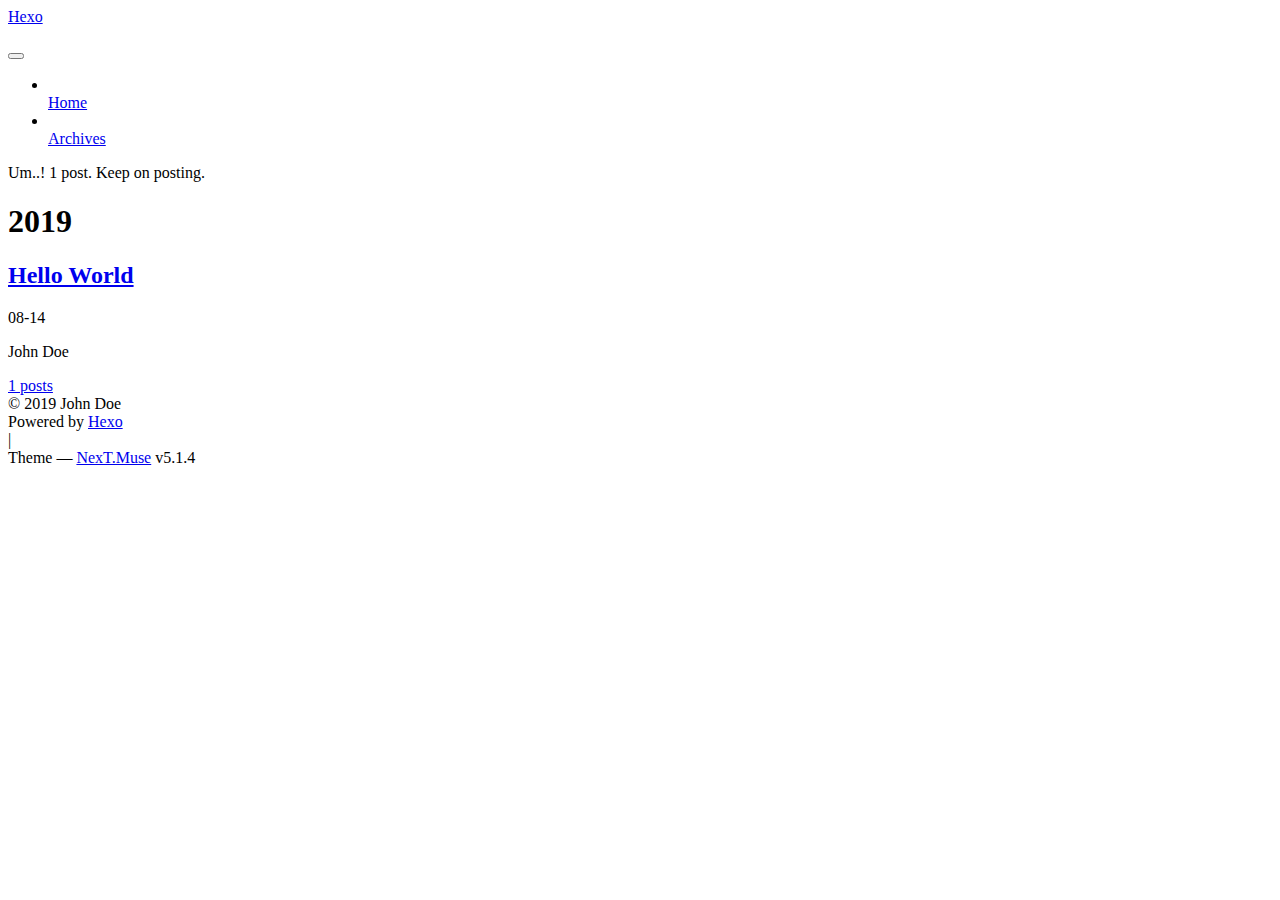
==== archives/index.html @ a37a312d "Site updated: 2019-08-14 14:33:23" ====
<!DOCTYPE html>



  


<html class="theme-next muse use-motion" lang="en">
<head><meta name="generator" content="Hexo 3.9.0">
  <meta charset="UTF-8">
<meta http-equiv="X-UA-Compatible" content="IE=edge">
<meta name="viewport" content="width=device-width, initial-scale=1, maximum-scale=1">
<meta name="theme-color" content="#222">









<meta http-equiv="Cache-Control" content="no-transform">
<meta http-equiv="Cache-Control" content="no-siteapp">
















  
  
  <link href="/bftudou/lib/fancybox/source/jquery.fancybox.css?v=2.1.5" rel="stylesheet" type="text/css">







<link href="/bftudou/lib/font-awesome/css/font-awesome.min.css?v=4.6.2" rel="stylesheet" type="text/css">

<link href="/bftudou/css/main.css?v=5.1.4" rel="stylesheet" type="text/css">


  <link rel="apple-touch-icon" sizes="180x180" href="/bftudou/images/apple-touch-icon-next.png?v=5.1.4">


  <link rel="icon" type="image/png" sizes="32x32" href="/bftudou/images/favicon-32x32-next.png?v=5.1.4">


  <link rel="icon" type="image/png" sizes="16x16" href="/bftudou/images/favicon-16x16-next.png?v=5.1.4">


  <link rel="mask-icon" href="/bftudou/images/logo.svg?v=5.1.4" color="#222">





  <meta name="keywords" content="Hexo, NexT">










<meta property="og:type" content="website">
<meta property="og:title" content="Hexo">
<meta property="og:url" content="https://jackhoop.github.io/bftudou/archives/index.html">
<meta property="og:site_name" content="Hexo">
<meta property="og:locale" content="en">
<meta name="twitter:card" content="summary">
<meta name="twitter:title" content="Hexo">



<script type="text/javascript" id="hexo.configurations">
  var NexT = window.NexT || {};
  var CONFIG = {
    root: '/bftudou/',
    scheme: 'Muse',
    version: '5.1.4',
    sidebar: {"position":"left","display":"post","offset":12,"b2t":false,"scrollpercent":false,"onmobile":false},
    fancybox: true,
    tabs: true,
    motion: {"enable":true,"async":false,"transition":{"post_block":"fadeIn","post_header":"slideDownIn","post_body":"slideDownIn","coll_header":"slideLeftIn","sidebar":"slideUpIn"}},
    duoshuo: {
      userId: '0',
      author: 'Author'
    },
    algolia: {
      applicationID: '',
      apiKey: '',
      indexName: '',
      hits: {"per_page":10},
      labels: {"input_placeholder":"Search for Posts","hits_empty":"We didn't find any results for the search: ${query}","hits_stats":"${hits} results found in ${time} ms"}
    }
  };
</script>



  <link rel="canonical" href="https://jackhoop.github.io/bftudou/archives/">





  <title>Archive | Hexo</title>
  








</head>

<body itemscope itemtype="http://schema.org/WebPage" lang="en">

  
  
    
  

  <div class="container sidebar-position-left page-archive">
    <div class="headband"></div>

    <header id="header" class="header" itemscope itemtype="http://schema.org/WPHeader">
      <div class="header-inner"><div class="site-brand-wrapper">
  <div class="site-meta ">
    

    <div class="custom-logo-site-title">
      <a href="/bftudou/" class="brand" rel="start">
        <span class="logo-line-before"><i></i></span>
        <span class="site-title">Hexo</span>
        <span class="logo-line-after"><i></i></span>
      </a>
    </div>
      
        <p class="site-subtitle"></p>
      
  </div>

  <div class="site-nav-toggle">
    <button>
      <span class="btn-bar"></span>
      <span class="btn-bar"></span>
      <span class="btn-bar"></span>
    </button>
  </div>
</div>

<nav class="site-nav">
  

  
    <ul id="menu" class="menu">
      
        
        <li class="menu-item menu-item-home">
          <a href="/bftudou/" rel="section">
            
              <i class="menu-item-icon fa fa-fw fa-home"></i> <br>
            
            Home
          </a>
        </li>
      
        
        <li class="menu-item menu-item-archives">
          <a href="/bftudou/archives/" rel="section">
            
              <i class="menu-item-icon fa fa-fw fa-archive"></i> <br>
            
            Archives
          </a>
        </li>
      

      
    </ul>
  

  
</nav>



 </div>
    </header>

    <main id="main" class="main">
      <div class="main-inner">
        <div class="content-wrap">
          <div id="content" class="content">
            

  
  
  
  <div class="post-block archive">
    <div id="posts" class="posts-collapse">
      <span class="archive-move-on"></span>

      <span class="archive-page-counter">
        
        
        
          
        
        Um..! 1 post. Keep on posting.
      </span>

      

        
        
        

        
          
          <div class="collection-title">
            <h1 class="archive-year" id="archive-year-2019">2019</h1>
          </div>
        
        

        

  <article class="post post-type-normal" itemscope itemtype="http://schema.org/Article">
    <header class="post-header">

      <h2 class="post-title">
        
            <a class="post-title-link" href="/bftudou/2019/08/14/hello-world/" itemprop="url">
              
                <span itemprop="name">Hello World</span>
              
            </a>
        
      </h2>

      <div class="post-meta">
        <time class="post-time" itemprop="dateCreated" datetime="2019-08-14T11:39:53+08:00" content="2019-08-14">
          08-14
        </time>
      </div>

    </header>
  </article>



      

    </div>
  </div>
  
  
  

  



          </div>
          


          

        </div>
        
          
  
  <div class="sidebar-toggle">
    <div class="sidebar-toggle-line-wrap">
      <span class="sidebar-toggle-line sidebar-toggle-line-first"></span>
      <span class="sidebar-toggle-line sidebar-toggle-line-middle"></span>
      <span class="sidebar-toggle-line sidebar-toggle-line-last"></span>
    </div>
  </div>

  <aside id="sidebar" class="sidebar">
    
    <div class="sidebar-inner">

      

      

      <section class="site-overview-wrap sidebar-panel sidebar-panel-active">
        <div class="site-overview">
          <div class="site-author motion-element" itemprop="author" itemscope itemtype="http://schema.org/Person">
            
              <p class="site-author-name" itemprop="name">John Doe</p>
              <p class="site-description motion-element" itemprop="description"></p>
          </div>

          <nav class="site-state motion-element">

            
              <div class="site-state-item site-state-posts">
              
                <a href="/bftudou/archives/">
              
                  <span class="site-state-item-count">1</span>
                  <span class="site-state-item-name">posts</span>
                </a>
              </div>
            

            

            

          </nav>

          

          

          
          

          
          

          

        </div>
      </section>

      

      

    </div>
  </aside>


        
      </div>
    </main>

    <footer id="footer" class="footer">
      <div class="footer-inner">
        <div class="copyright">&copy; <span itemprop="copyrightYear">2019</span>
  <span class="with-love">
    <i class="fa fa-user"></i>
  </span>
  <span class="author" itemprop="copyrightHolder">John Doe</span>

  
</div>


  <div class="powered-by">Powered by <a class="theme-link" target="_blank" href="https://hexo.io">Hexo</a></div>



  <span class="post-meta-divider">|</span>



  <div class="theme-info">Theme &mdash; <a class="theme-link" target="_blank" href="https://github.com/iissnan/hexo-theme-next">NexT.Muse</a> v5.1.4</div>




        







        
      </div>
    </footer>

    
      <div class="back-to-top">
        <i class="fa fa-arrow-up"></i>
        
      </div>
    

    

  </div>

  

<script type="text/javascript">
  if (Object.prototype.toString.call(window.Promise) !== '[object Function]') {
    window.Promise = null;
  }
</script>









  












  
  
    <script type="text/javascript" src="/bftudou/lib/jquery/index.js?v=2.1.3"></script>
  

  
  
    <script type="text/javascript" src="/bftudou/lib/fastclick/lib/fastclick.min.js?v=1.0.6"></script>
  

  
  
    <script type="text/javascript" src="/bftudou/lib/jquery_lazyload/jquery.lazyload.js?v=1.9.7"></script>
  

  
  
    <script type="text/javascript" src="/bftudou/lib/velocity/velocity.min.js?v=1.2.1"></script>
  

  
  
    <script type="text/javascript" src="/bftudou/lib/velocity/velocity.ui.min.js?v=1.2.1"></script>
  

  
  
    <script type="text/javascript" src="/bftudou/lib/fancybox/source/jquery.fancybox.pack.js?v=2.1.5"></script>
  


  


  <script type="text/javascript" src="/bftudou/js/src/utils.js?v=5.1.4"></script>

  <script type="text/javascript" src="/bftudou/js/src/motion.js?v=5.1.4"></script>



  
  

  

  


  <script type="text/javascript" src="/bftudou/js/src/bootstrap.js?v=5.1.4"></script>



  


  




	





  





  












  





  

  

  

  
  

  

  

  

</body>
</html>
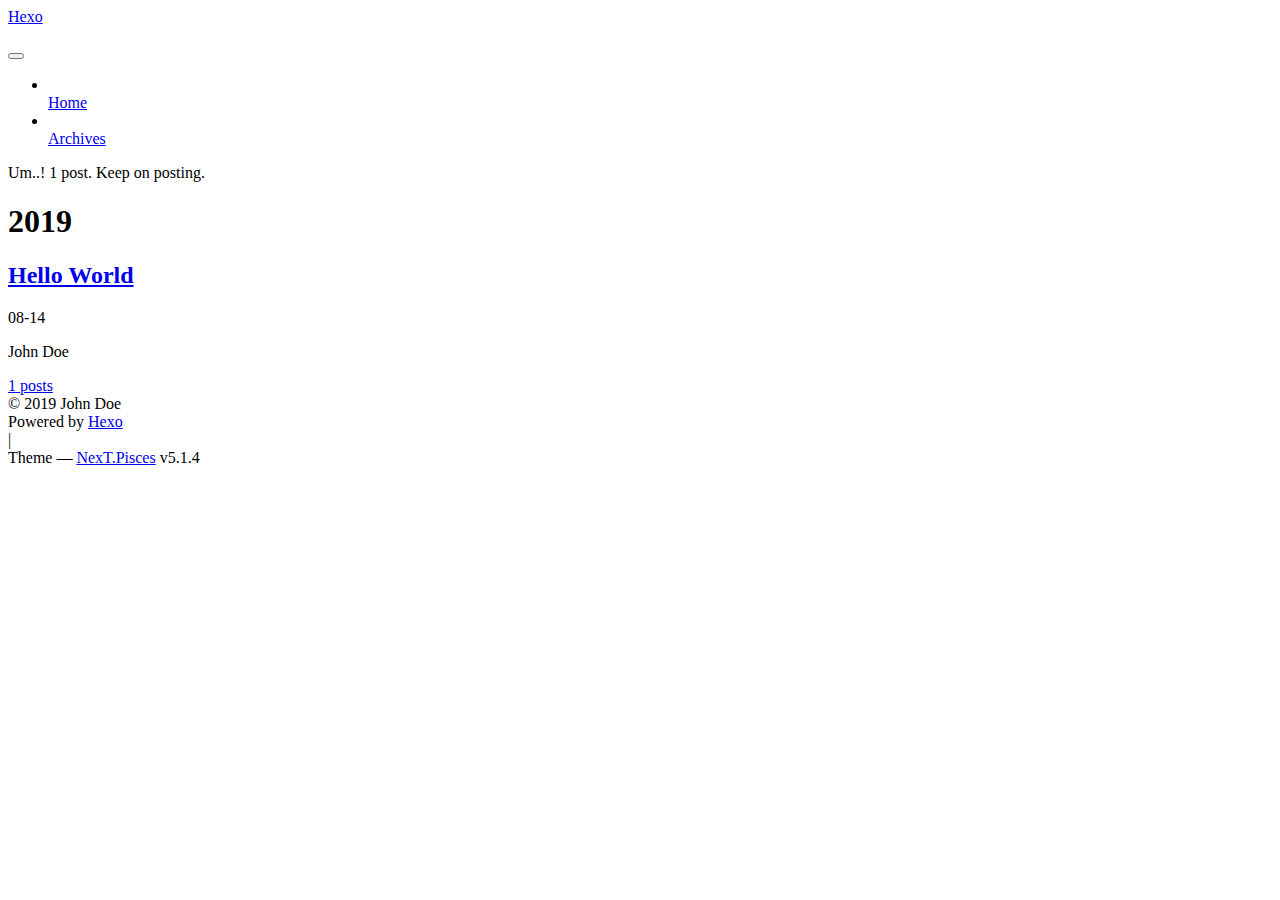
==== commit 7cd02eb0: "Site updated: 2019-08-14 14:37:25" ====
--- a/archives/index.html
+++ b/archives/index.html
@@ -5,7 +5,7 @@
   
 
 
-<html class="theme-next muse use-motion" lang="en">
+<html class="theme-next pisces use-motion" lang="en">
 <head><meta name="generator" content="Hexo 3.9.0">
   <meta charset="UTF-8">
 <meta http-equiv="X-UA-Compatible" content="IE=edge">
@@ -93,7 +93,7 @@
   var NexT = window.NexT || {};
   var CONFIG = {
     root: '/bftudou/',
-    scheme: 'Muse',
+    scheme: 'Pisces',
     version: '5.1.4',
     sidebar: {"position":"left","display":"post","offset":12,"b2t":false,"scrollpercent":false,"onmobile":false},
     fancybox: true,
@@ -382,7 +382,7 @@
 
 
 
-  <div class="theme-info">Theme &mdash; <a class="theme-link" target="_blank" href="https://github.com/iissnan/hexo-theme-next">NexT.Muse</a> v5.1.4</div>
+  <div class="theme-info">Theme &mdash; <a class="theme-link" target="_blank" href="https://github.com/iissnan/hexo-theme-next">NexT.Pisces</a> v5.1.4</div>
 
 
 
@@ -482,6 +482,13 @@
   
   
 
+
+  <script type="text/javascript" src="/bftudou/js/src/affix.js?v=5.1.4"></script>
+
+  <script type="text/javascript" src="/bftudou/js/src/schemes/pisces.js?v=5.1.4"></script>
+
+
+
   
 
   
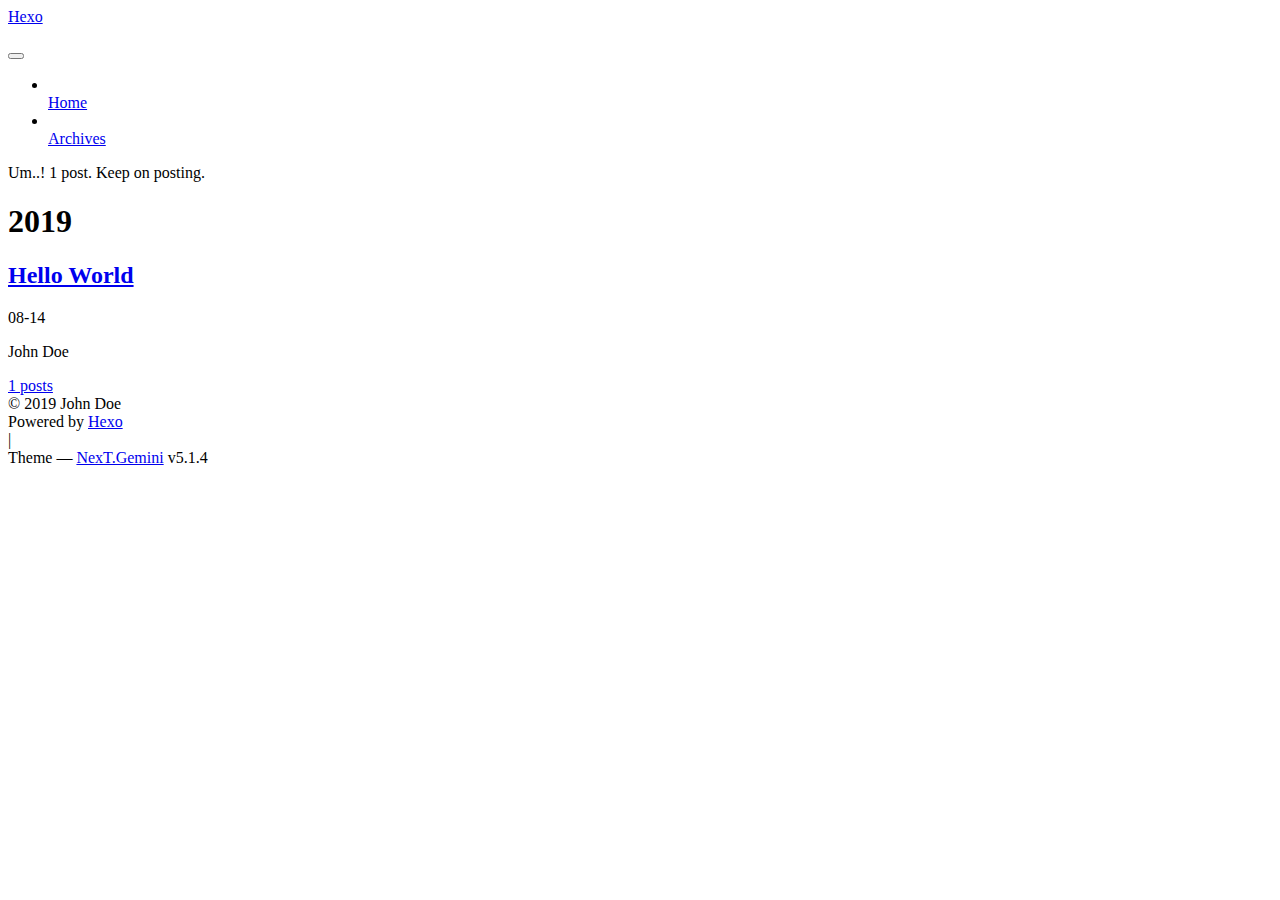
==== commit 8c2d2d56: "Site updated: 2019-08-14 14:40:35" ====
--- a/archives/index.html
+++ b/archives/index.html
@@ -5,7 +5,7 @@
   
 
 
-<html class="theme-next pisces use-motion" lang="en">
+<html class="theme-next gemini use-motion" lang="en">
 <head><meta name="generator" content="Hexo 3.9.0">
   <meta charset="UTF-8">
 <meta http-equiv="X-UA-Compatible" content="IE=edge">
@@ -93,7 +93,7 @@
   var NexT = window.NexT || {};
   var CONFIG = {
     root: '/bftudou/',
-    scheme: 'Pisces',
+    scheme: 'Gemini',
     version: '5.1.4',
     sidebar: {"position":"left","display":"post","offset":12,"b2t":false,"scrollpercent":false,"onmobile":false},
     fancybox: true,
@@ -382,7 +382,7 @@
 
 
 
-  <div class="theme-info">Theme &mdash; <a class="theme-link" target="_blank" href="https://github.com/iissnan/hexo-theme-next">NexT.Pisces</a> v5.1.4</div>
+  <div class="theme-info">Theme &mdash; <a class="theme-link" target="_blank" href="https://github.com/iissnan/hexo-theme-next">NexT.Gemini</a> v5.1.4</div>
 
 
 
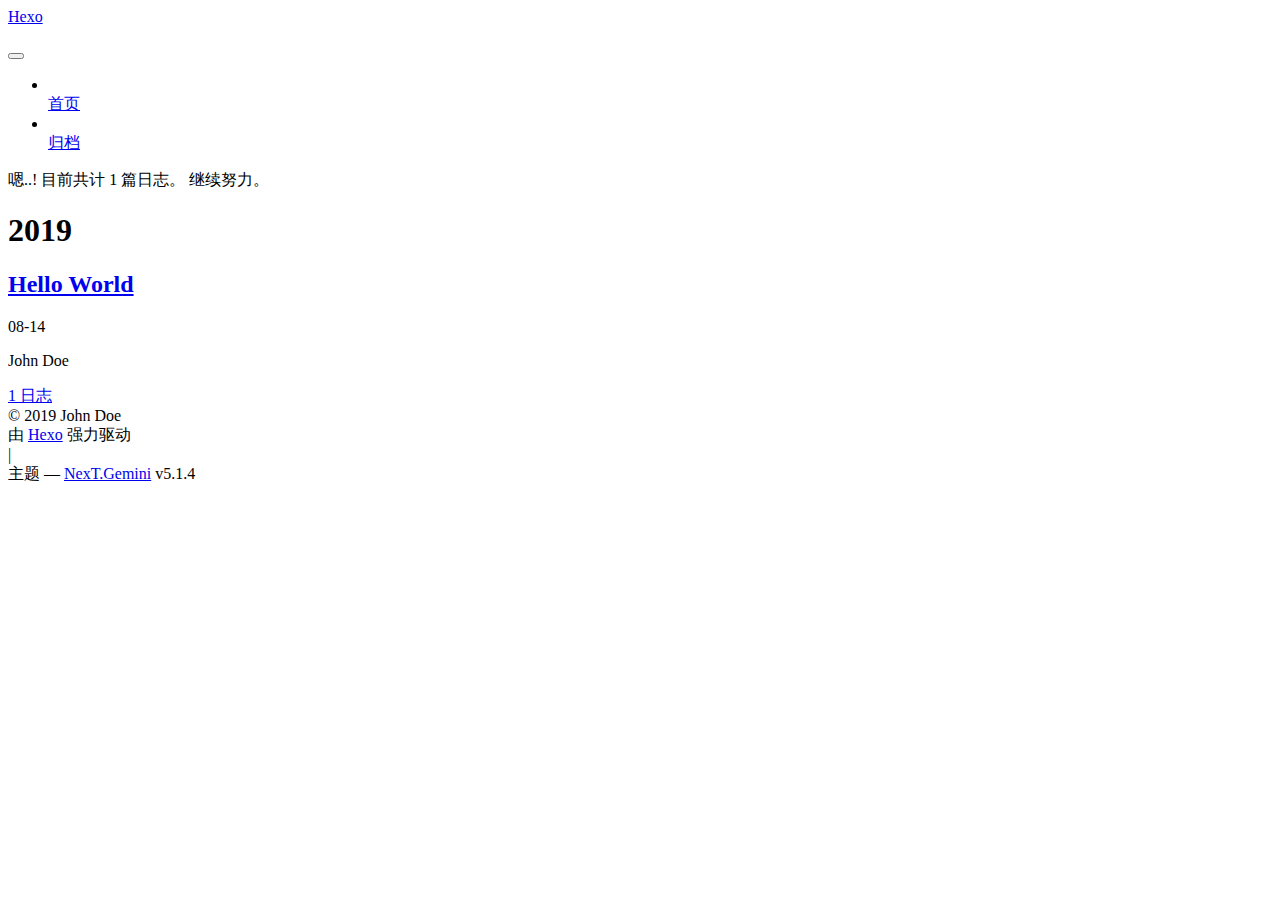
==== commit 65f645d6: "Site updated: 2019-08-14 14:52:53" ====
--- a/archives/index.html
+++ b/archives/index.html
@@ -5,7 +5,7 @@
   
 
 
-<html class="theme-next gemini use-motion" lang="en">
+<html class="theme-next gemini use-motion" lang="zh-Hans">
 <head><meta name="generator" content="Hexo 3.9.0">
   <meta charset="UTF-8">
 <meta http-equiv="X-UA-Compatible" content="IE=edge">
@@ -83,7 +83,7 @@
 <meta property="og:title" content="Hexo">
 <meta property="og:url" content="https://jackhoop.github.io/bftudou/archives/index.html">
 <meta property="og:site_name" content="Hexo">
-<meta property="og:locale" content="en">
+<meta property="og:locale" content="zh-Hans">
 <meta name="twitter:card" content="summary">
 <meta name="twitter:title" content="Hexo">
 
@@ -101,7 +101,7 @@
     motion: {"enable":true,"async":false,"transition":{"post_block":"fadeIn","post_header":"slideDownIn","post_body":"slideDownIn","coll_header":"slideLeftIn","sidebar":"slideUpIn"}},
     duoshuo: {
       userId: '0',
-      author: 'Author'
+      author: '博主'
     },
     algolia: {
       applicationID: '',
@@ -121,7 +121,7 @@
 
 
 
-  <title>Archive | Hexo</title>
+  <title>归档 | Hexo</title>
   
 
 
@@ -133,7 +133,7 @@
 
 </head>
 
-<body itemscope itemtype="http://schema.org/WebPage" lang="en">
+<body itemscope itemtype="http://schema.org/WebPage" lang="zh-Hans">
 
   
   
@@ -181,7 +181,7 @@
             
               <i class="menu-item-icon fa fa-fw fa-home"></i> <br>
             
-            Home
+            首页
           </a>
         </li>
       
@@ -191,7 +191,7 @@
             
               <i class="menu-item-icon fa fa-fw fa-archive"></i> <br>
             
-            Archives
+            归档
           </a>
         </li>
       
@@ -227,7 +227,7 @@
         
           
         
-        Um..! 1 post. Keep on posting.
+        嗯..! 目前共计 1 篇日志。 继续努力。
       </span>
 
       
@@ -324,7 +324,7 @@
                 <a href="/bftudou/archives/">
               
                   <span class="site-state-item-count">1</span>
-                  <span class="site-state-item-name">posts</span>
+                  <span class="site-state-item-name">日志</span>
                 </a>
               </div>
             
@@ -374,7 +374,7 @@
 </div>
 
 
-  <div class="powered-by">Powered by <a class="theme-link" target="_blank" href="https://hexo.io">Hexo</a></div>
+  <div class="powered-by">由 <a class="theme-link" target="_blank" href="https://hexo.io">Hexo</a> 强力驱动</div>
 
 
 
@@ -382,7 +382,7 @@
 
 
 
-  <div class="theme-info">Theme &mdash; <a class="theme-link" target="_blank" href="https://github.com/iissnan/hexo-theme-next">NexT.Gemini</a> v5.1.4</div>
+  <div class="theme-info">主题 &mdash; <a class="theme-link" target="_blank" href="https://github.com/iissnan/hexo-theme-next">NexT.Gemini</a> v5.1.4</div>
 
 
 
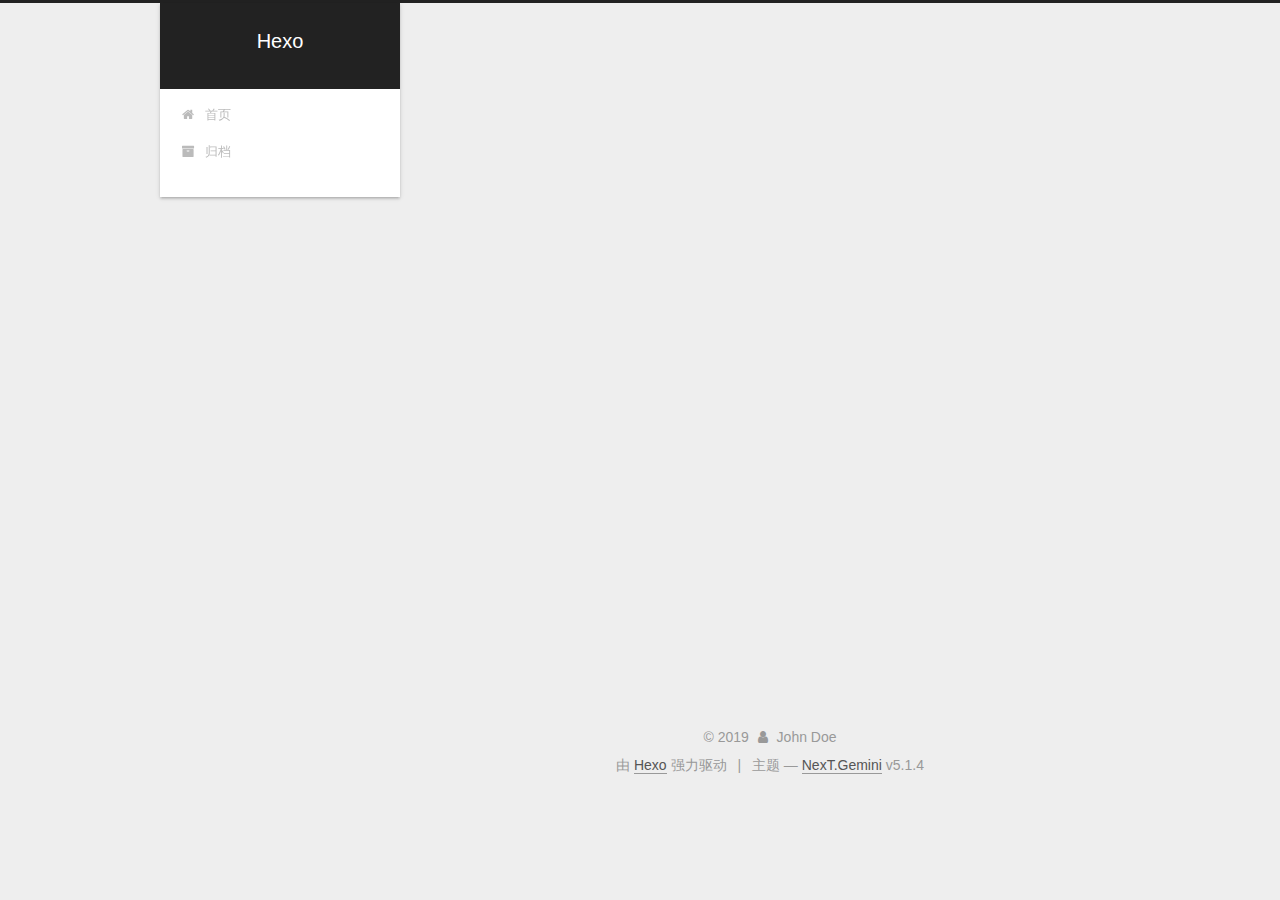
==== commit 262588ee: "Site updated: 2019-08-14 15:14:13" ====
--- a/archives/index.html
+++ b/archives/index.html
@@ -40,29 +40,29 @@
 
   
   
-  <link href="/bftudou/lib/fancybox/source/jquery.fancybox.css?v=2.1.5" rel="stylesheet" type="text/css">
-
-
-
-
-
-
-
-<link href="/bftudou/lib/font-awesome/css/font-awesome.min.css?v=4.6.2" rel="stylesheet" type="text/css">
-
-<link href="/bftudou/css/main.css?v=5.1.4" rel="stylesheet" type="text/css">
-
-
-  <link rel="apple-touch-icon" sizes="180x180" href="/bftudou/images/apple-touch-icon-next.png?v=5.1.4">
-
-
-  <link rel="icon" type="image/png" sizes="32x32" href="/bftudou/images/favicon-32x32-next.png?v=5.1.4">
-
-
-  <link rel="icon" type="image/png" sizes="16x16" href="/bftudou/images/favicon-16x16-next.png?v=5.1.4">
-
-
-  <link rel="mask-icon" href="/bftudou/images/logo.svg?v=5.1.4" color="#222">
+  <link href="/lib/fancybox/source/jquery.fancybox.css?v=2.1.5" rel="stylesheet" type="text/css">
+
+
+
+
+
+
+
+<link href="/lib/font-awesome/css/font-awesome.min.css?v=4.6.2" rel="stylesheet" type="text/css">
+
+<link href="/css/main.css?v=5.1.4" rel="stylesheet" type="text/css">
+
+
+  <link rel="apple-touch-icon" sizes="180x180" href="/images/apple-touch-icon-next.png?v=5.1.4">
+
+
+  <link rel="icon" type="image/png" sizes="32x32" href="/images/favicon-32x32-next.png?v=5.1.4">
+
+
+  <link rel="icon" type="image/png" sizes="16x16" href="/images/favicon-16x16-next.png?v=5.1.4">
+
+
+  <link rel="mask-icon" href="/images/logo.svg?v=5.1.4" color="#222">
 
 
 
@@ -81,7 +81,7 @@
 
 <meta property="og:type" content="website">
 <meta property="og:title" content="Hexo">
-<meta property="og:url" content="https://jackhoop.github.io/bftudou/archives/index.html">
+<meta property="og:url" content="http://www.bftudou.com/archives/index.html">
 <meta property="og:site_name" content="Hexo">
 <meta property="og:locale" content="zh-Hans">
 <meta name="twitter:card" content="summary">
@@ -92,7 +92,7 @@
 <script type="text/javascript" id="hexo.configurations">
   var NexT = window.NexT || {};
   var CONFIG = {
-    root: '/bftudou/',
+    root: '/',
     scheme: 'Gemini',
     version: '5.1.4',
     sidebar: {"position":"left","display":"post","offset":12,"b2t":false,"scrollpercent":false,"onmobile":false},
@@ -115,7 +115,7 @@
 
 
 
-  <link rel="canonical" href="https://jackhoop.github.io/bftudou/archives/">
+  <link rel="canonical" href="http://www.bftudou.com/archives/">
 
 
 
@@ -149,7 +149,7 @@
     
 
     <div class="custom-logo-site-title">
-      <a href="/bftudou/" class="brand" rel="start">
+      <a href="/" class="brand" rel="start">
         <span class="logo-line-before"><i></i></span>
         <span class="site-title">Hexo</span>
         <span class="logo-line-after"><i></i></span>
@@ -177,7 +177,7 @@
       
         
         <li class="menu-item menu-item-home">
-          <a href="/bftudou/" rel="section">
+          <a href="/" rel="section">
             
               <i class="menu-item-icon fa fa-fw fa-home"></i> <br>
             
@@ -187,7 +187,7 @@
       
         
         <li class="menu-item menu-item-archives">
-          <a href="/bftudou/archives/" rel="section">
+          <a href="/archives/" rel="section">
             
               <i class="menu-item-icon fa fa-fw fa-archive"></i> <br>
             
@@ -251,7 +251,7 @@
 
       <h2 class="post-title">
         
-            <a class="post-title-link" href="/bftudou/2019/08/14/hello-world/" itemprop="url">
+            <a class="post-title-link" href="/2019/08/14/hello-world/" itemprop="url">
               
                 <span itemprop="name">Hello World</span>
               
@@ -321,7 +321,7 @@
             
               <div class="site-state-item site-state-posts">
               
-                <a href="/bftudou/archives/">
+                <a href="/archives/">
               
                   <span class="site-state-item-count">1</span>
                   <span class="site-state-item-name">日志</span>
@@ -441,60 +441,60 @@
 
   
   
-    <script type="text/javascript" src="/bftudou/lib/jquery/index.js?v=2.1.3"></script>
-  
-
-  
-  
-    <script type="text/javascript" src="/bftudou/lib/fastclick/lib/fastclick.min.js?v=1.0.6"></script>
-  
-
-  
-  
-    <script type="text/javascript" src="/bftudou/lib/jquery_lazyload/jquery.lazyload.js?v=1.9.7"></script>
-  
-
-  
-  
-    <script type="text/javascript" src="/bftudou/lib/velocity/velocity.min.js?v=1.2.1"></script>
-  
-
-  
-  
-    <script type="text/javascript" src="/bftudou/lib/velocity/velocity.ui.min.js?v=1.2.1"></script>
-  
-
-  
-  
-    <script type="text/javascript" src="/bftudou/lib/fancybox/source/jquery.fancybox.pack.js?v=2.1.5"></script>
-  
-
-
-  
-
-
-  <script type="text/javascript" src="/bftudou/js/src/utils.js?v=5.1.4"></script>
-
-  <script type="text/javascript" src="/bftudou/js/src/motion.js?v=5.1.4"></script>
-
-
-
-  
-  
-
-
-  <script type="text/javascript" src="/bftudou/js/src/affix.js?v=5.1.4"></script>
-
-  <script type="text/javascript" src="/bftudou/js/src/schemes/pisces.js?v=5.1.4"></script>
-
-
-
-  
-
-  
-
-
-  <script type="text/javascript" src="/bftudou/js/src/bootstrap.js?v=5.1.4"></script>
+    <script type="text/javascript" src="/lib/jquery/index.js?v=2.1.3"></script>
+  
+
+  
+  
+    <script type="text/javascript" src="/lib/fastclick/lib/fastclick.min.js?v=1.0.6"></script>
+  
+
+  
+  
+    <script type="text/javascript" src="/lib/jquery_lazyload/jquery.lazyload.js?v=1.9.7"></script>
+  
+
+  
+  
+    <script type="text/javascript" src="/lib/velocity/velocity.min.js?v=1.2.1"></script>
+  
+
+  
+  
+    <script type="text/javascript" src="/lib/velocity/velocity.ui.min.js?v=1.2.1"></script>
+  
+
+  
+  
+    <script type="text/javascript" src="/lib/fancybox/source/jquery.fancybox.pack.js?v=2.1.5"></script>
+  
+
+
+  
+
+
+  <script type="text/javascript" src="/js/src/utils.js?v=5.1.4"></script>
+
+  <script type="text/javascript" src="/js/src/motion.js?v=5.1.4"></script>
+
+
+
+  
+  
+
+
+  <script type="text/javascript" src="/js/src/affix.js?v=5.1.4"></script>
+
+  <script type="text/javascript" src="/js/src/schemes/pisces.js?v=5.1.4"></script>
+
+
+
+  
+
+  
+
+
+  <script type="text/javascript" src="/js/src/bootstrap.js?v=5.1.4"></script>
 
 
 
--- a/css/main.css
+++ b/css/main.css
@@ -0,0 +1,3123 @@
+/* normalize.css v3.0.2 | MIT License | git.io/normalize */
+html {
+  font-family: sans-serif; /* 1 */
+  -ms-text-size-adjust: 100%; /* 2 */
+  -webkit-text-size-adjust: 100%; /* 2 */
+}
+body {
+  margin: 0;
+}
+article,
+aside,
+details,
+figcaption,
+figure,
+footer,
+header,
+hgroup,
+main,
+menu,
+nav,
+section,
+summary {
+  display: block;
+}
+audio,
+canvas,
+progress,
+video {
+  display: inline-block; /* 1 */
+  vertical-align: baseline; /* 2 */
+}
+audio:not([controls]) {
+  display: none;
+  height: 0;
+}
+[hidden],
+template {
+  display: none;
+}
+a {
+  background-color: transparent;
+}
+a:active,
+a:hover {
+  outline: 0;
+}
+abbr[title] {
+  border-bottom: 1px dotted;
+}
+b,
+strong {
+  font-weight: bold;
+}
+dfn {
+  font-style: italic;
+}
+h1 {
+  font-size: 2em;
+  margin: 0.67em 0;
+}
+mark {
+  background: #ff0;
+  color: #000;
+}
+small {
+  font-size: 80%;
+}
+sub,
+sup {
+  font-size: 75%;
+  line-height: 0;
+  position: relative;
+  vertical-align: baseline;
+}
+sup {
+  top: -0.5em;
+}
+sub {
+  bottom: -0.25em;
+}
+img {
+  border: 0;
+}
+svg:not(:root) {
+  overflow: hidden;
+}
+figure {
+  margin: 1em 40px;
+}
+hr {
+  -moz-box-sizing: content-box;
+  box-sizing: content-box;
+  height: 0;
+}
+pre {
+  overflow: auto;
+}
+code,
+kbd,
+pre,
+samp {
+  font-family: monospace, monospace;
+  font-size: 1em;
+}
+button,
+input,
+optgroup,
+select,
+textarea {
+  color: inherit; /* 1 */
+  font: inherit; /* 2 */
+  margin: 0; /* 3 */
+}
+button {
+  overflow: visible;
+}
+button,
+select {
+  text-transform: none;
+}
+button,
+html input[type="button"],
+input[type="reset"],
+input[type="submit"] {
+  -webkit-appearance: button; /* 2 */
+  cursor: pointer; /* 3 */
+}
+button[disabled],
+html input[disabled] {
+  cursor: default;
+}
+button::-moz-focus-inner,
+input::-moz-focus-inner {
+  border: 0;
+  padding: 0;
+}
+input {
+  line-height: normal;
+}
+input[type="checkbox"],
+input[type="radio"] {
+  box-sizing: border-box; /* 1 */
+  padding: 0; /* 2 */
+}
+input[type="number"]::-webkit-inner-spin-button,
+input[type="number"]::-webkit-outer-spin-button {
+  height: auto;
+}
+input[type="search"] {
+  -webkit-appearance: textfield; /* 1 */
+  -moz-box-sizing: content-box;
+  -webkit-box-sizing: content-box; /* 2 */
+  box-sizing: content-box;
+}
+input[type="search"]::-webkit-search-cancel-button,
+input[type="search"]::-webkit-search-decoration {
+  -webkit-appearance: none;
+}
+fieldset {
+  border: 1px solid #c0c0c0;
+  margin: 0 2px;
+  padding: 0.35em 0.625em 0.75em;
+}
+legend {
+  border: 0; /* 1 */
+  padding: 0; /* 2 */
+}
+textarea {
+  overflow: auto;
+}
+optgroup {
+  font-weight: bold;
+}
+table {
+  border-collapse: collapse;
+  border-spacing: 0;
+}
+td,
+th {
+  padding: 0;
+}
+::selection {
+  background: #262a30;
+  color: #fff;
+}
+body {
+  position: relative;
+  font-family: 'Lato', "PingFang SC", "Microsoft YaHei", sans-serif;
+  font-size: 14px;
+  line-height: 2;
+  color: #555;
+  background: #eee;
+}
+@media (max-width: 767px) {
+  body {
+    padding-right: 0 !important;
+  }
+}
+@media (min-width: 768px) and (max-width: 991px) {
+  body {
+    padding-right: 0 !important;
+  }
+}
+@media (min-width: 1600px) {
+  body {
+    font-size: 16px;
+  }
+}
+h1,
+h2,
+h3,
+h4,
+h5,
+h6 {
+  margin: 0;
+  padding: 0;
+  font-weight: bold;
+  line-height: 1.5;
+  font-family: 'Lato', "PingFang SC", "Microsoft YaHei", sans-serif;
+}
+h2,
+h3,
+h4,
+h5,
+h6 {
+  margin: 20px 0 15px;
+}
+h1 {
+  font-size: 22px;
+}
+@media (max-width: 767px) {
+  h1 {
+    font-size: 18px;
+  }
+}
+h2 {
+  font-size: 20px;
+}
+@media (max-width: 767px) {
+  h2 {
+    font-size: 16px;
+  }
+}
+h3 {
+  font-size: 18px;
+}
+@media (max-width: 767px) {
+  h3 {
+    font-size: 14px;
+  }
+}
+h4 {
+  font-size: 16px;
+}
+@media (max-width: 767px) {
+  h4 {
+    font-size: 12px;
+  }
+}
+h5 {
+  font-size: 14px;
+}
+@media (max-width: 767px) {
+  h5 {
+    font-size: 10px;
+  }
+}
+h6 {
+  font-size: 12px;
+}
+@media (max-width: 767px) {
+  h6 {
+    font-size: 8px;
+  }
+}
+p {
+  margin: 0 0 20px 0;
+}
+a {
+  color: #555;
+  text-decoration: none;
+  outline: none;
+  border-bottom: 1px solid #999;
+  word-wrap: break-word;
+}
+a:hover {
+  color: #222;
+  border-bottom-color: #222;
+}
+blockquote {
+  margin: 0;
+  padding: 0;
+}
+img {
+  display: block;
+  margin: auto;
+  max-width: 100%;
+  height: auto;
+}
+hr {
+  margin: 40px 0;
+  height: 3px;
+  border: none;
+  background-color: #ddd;
+  background-image: repeating-linear-gradient(-45deg, #fff, #fff 4px, transparent 4px, transparent 8px);
+}
+blockquote {
+  padding: 0 15px;
+  color: #666;
+  border-left: 4px solid #ddd;
+}
+blockquote cite::before {
+  content: "-";
+  padding: 0 5px;
+}
+dt {
+  font-weight: 700;
+}
+dd {
+  margin: 0;
+  padding: 0;
+}
+kbd {
+  border: 1px solid #ccc;
+  border-radius: 0.2em;
+  box-shadow: 0.1em 0.1em 0.2em rgba(0,0,0,0.1);
+  background-color: #f9f9f9;
+  font-family: inherit;
+  background-image: -webkit-linear-gradient(top, #eee, #fff, #eee);
+  padding: 0.1em 0.3em;
+  white-space: nowrap;
+}
+.text-left {
+  text-align: left;
+}
+.text-center {
+  text-align: center;
+}
+.text-right {
+  text-align: right;
+}
+.text-justify {
+  text-align: justify;
+}
+.text-nowrap {
+  white-space: nowrap;
+}
+.text-lowercase {
+  text-transform: lowercase;
+}
+.text-uppercase {
+  text-transform: uppercase;
+}
+.text-capitalize {
+  text-transform: capitalize;
+}
+.center-block {
+  display: block;
+  margin-left: auto;
+  margin-right: auto;
+}
+.clearfix:before,
+.clearfix:after {
+  content: " ";
+  display: table;
+}
+.clearfix:after {
+  clear: both;
+}
+.pullquote {
+  width: 45%;
+}
+.pullquote.left {
+  float: left;
+  margin-left: 5px;
+  margin-right: 10px;
+}
+.pullquote.right {
+  float: right;
+  margin-left: 10px;
+  margin-right: 5px;
+}
+.affix.affix.affix {
+  position: fixed;
+}
+.translation {
+  margin-top: -20px;
+  font-size: 14px;
+  color: #999;
+}
+.scrollbar-measure {
+  width: 100px;
+  height: 100px;
+  overflow: scroll;
+  position: absolute;
+  top: -9999px;
+}
+.use-motion .motion-element {
+  opacity: 0;
+}
+table {
+  margin: 20px 0;
+  width: 100%;
+  border-collapse: collapse;
+  border-spacing: 0;
+  border: 1px solid #ddd;
+  font-size: 14px;
+  table-layout: fixed;
+  word-wrap: break-all;
+}
+table>tbody>tr:nth-of-type(odd) {
+  background-color: #f9f9f9;
+}
+table>tbody>tr:hover {
+  background-color: #f5f5f5;
+}
+caption,
+th,
+td {
+  padding: 8px;
+  text-align: left;
+  vertical-align: middle;
+  font-weight: normal;
+}
+th,
+td {
+  border-bottom: 3px solid #ddd;
+  border-right: 1px solid #eee;
+}
+th {
+  padding-bottom: 10px;
+  font-weight: 700;
+}
+td {
+  border-bottom-width: 1px;
+}
+html,
+body {
+  height: 100%;
+}
+.container {
+  position: relative;
+  min-height: 100%;
+}
+.header-inner {
+  margin: 0 auto;
+  padding: 100px 0 70px;
+  width: calc(100% - 252px);
+}
+@media (min-width: 1600px) {
+  .container .header-inner {
+    width: 900px;
+  }
+}
+.main {
+  padding-bottom: 150px;
+}
+.main-inner {
+  margin: 0 auto;
+  width: calc(100% - 252px);
+}
+@media (min-width: 1600px) {
+  .container .main-inner {
+    width: 900px;
+  }
+}
+.footer {
+  position: absolute;
+  left: 0;
+  bottom: 0;
+  width: 100%;
+  min-height: 50px;
+}
+.footer-inner {
+  box-sizing: border-box;
+  margin: 20px auto;
+  width: calc(100% - 252px);
+}
+@media (min-width: 1600px) {
+  .container .footer-inner {
+    width: 900px;
+  }
+}
+pre,
+.highlight {
+  overflow: auto;
+  margin: 20px 0;
+  padding: 0;
+  font-size: 13px;
+  color: #4d4d4c;
+  background: #f7f7f7;
+  line-height: 1.6;
+}
+pre,
+code {
+  font-family: consolas, Menlo, "PingFang SC", "Microsoft YaHei", monospace;
+}
+code {
+  padding: 2px 4px;
+  word-wrap: break-word;
+  color: #555;
+  background: #eee;
+  border-radius: 3px;
+  font-size: 13px;
+}
+pre {
+  padding: 10px;
+}
+pre code {
+  padding: 0;
+  color: #4d4d4c;
+  background: none;
+  text-shadow: none;
+}
+.highlight {
+  border-radius: 1px;
+}
+.highlight pre {
+  border: none;
+  margin: 0;
+  padding: 10px 0;
+}
+.highlight table {
+  margin: 0;
+  width: auto;
+  border: none;
+}
+.highlight td {
+  border: none;
+  padding: 0;
+}
+.highlight figcaption {
+  font-size: 1em;
+  color: #4d4d4c;
+  line-height: 1em;
+  margin-bottom: 1em;
+}
+.highlight figcaption:before,
+.highlight figcaption:after {
+  content: " ";
+  display: table;
+}
+.highlight figcaption:after {
+  clear: both;
+}
+.highlight figcaption a {
+  float: right;
+  color: #4d4d4c;
+}
+.highlight figcaption a:hover {
+  border-bottom-color: #4d4d4c;
+}
+.highlight .gutter pre {
+  padding-left: 10px;
+  padding-right: 10px;
+  color: #869194;
+  text-align: right;
+  background-color: #eff2f3;
+}
+.highlight .code pre {
+  width: 100%;
+  padding-left: 10px;
+  padding-right: 10px;
+  background-color: #f7f7f7;
+}
+.highlight .line {
+  height: 20px;
+}
+.gutter {
+  -webkit-user-select: none;
+  -moz-user-select: none;
+  -ms-user-select: none;
+  user-select: none;
+}
+.gist table {
+  width: auto;
+}
+.gist table td {
+  border: none;
+}
+pre .deletion {
+  background: #fdd;
+}
+pre .addition {
+  background: #dfd;
+}
+pre .meta {
+  color: #8959a8;
+}
+pre .comment {
+  color: #8e908c;
+}
+pre .variable,
+pre .attribute,
+pre .tag,
+pre .regexp,
+pre .ruby .constant,
+pre .xml .tag .title,
+pre .xml .pi,
+pre .xml .doctype,
+pre .html .doctype,
+pre .css .id,
+pre .css .class,
+pre .css .pseudo {
+  color: #c82829;
+}
+pre .number,
+pre .preprocessor,
+pre .built_in,
+pre .literal,
+pre .params,
+pre .constant,
+pre .command {
+  color: #f5871f;
+}
+pre .ruby .class .title,
+pre .css .rules .attribute,
+pre .string,
+pre .value,
+pre .inheritance,
+pre .header,
+pre .ruby .symbol,
+pre .xml .cdata,
+pre .special,
+pre .number,
+pre .formula {
+  color: #718c00;
+}
+pre .title,
+pre .css .hexcolor {
+  color: #3e999f;
+}
+pre .function,
+pre .python .decorator,
+pre .python .title,
+pre .ruby .function .title,
+pre .ruby .title .keyword,
+pre .perl .sub,
+pre .javascript .title,
+pre .coffeescript .title {
+  color: #4271ae;
+}
+pre .keyword,
+pre .javascript .function {
+  color: #8959a8;
+}
+.full-image.full-image.full-image.full-image {
+  border: none;
+  max-width: 100%;
+  width: auto;
+  margin: 20px auto 25px;
+}
+@media (min-width: 992px) {
+  .full-image.full-image.full-image.full-image {
+    max-width: none;
+    width: 118%;
+    margin: 0 -9%;
+  }
+}
+.blockquote-center,
+.page-home .post-type-quote blockquote,
+.page-post-detail .post-type-quote blockquote {
+  position: relative;
+  margin: 40px 0;
+  padding: 0;
+  border-left: none;
+  text-align: center;
+}
+.blockquote-center::before,
+.page-home .post-type-quote blockquote::before,
+.page-post-detail .post-type-quote blockquote::before,
+.blockquote-center::after,
+.page-home .post-type-quote blockquote::after,
+.page-post-detail .post-type-quote blockquote::after {
+  position: absolute;
+  content: ' ';
+  display: block;
+  width: 100%;
+  height: 24px;
+  opacity: 0.2;
+  background-repeat: no-repeat;
+  background-position: 0 -6px;
+  background-size: 22px 22px;
+}
+.blockquote-center::before,
+.page-home .post-type-quote blockquote::before,
+.page-post-detail .post-type-quote blockquote::before {
+  top: -20px;
+  background-image: url("../images/quote-l.svg");
+  border-top: 1px solid #ccc;
+}
+.blockquote-center::after,
+.page-home .post-type-quote blockquote::after,
+.page-post-detail .post-type-quote blockquote::after {
+  bottom: -20px;
+  background-image: url("../images/quote-r.svg");
+  border-bottom: 1px solid #ccc;
+  background-position: 100% 8px;
+}
+.blockquote-center p,
+.page-home .post-type-quote blockquote p,
+.page-post-detail .post-type-quote blockquote p,
+.blockquote-center div,
+.page-home .post-type-quote blockquote div,
+.page-post-detail .post-type-quote blockquote div {
+  text-align: center;
+}
+.post .post-body .group-picture img {
+  box-sizing: border-box;
+  padding: 0 3px;
+  border: none;
+}
+.post .group-picture-row {
+  overflow: hidden;
+  margin-top: 6px;
+}
+.post .group-picture-row:first-child {
+  margin-top: 0;
+}
+.post .group-picture-column {
+  float: left;
+}
+.page-post-detail .post-body .group-picture-column {
+  float: none;
+  margin-top: 10px;
+  width: auto !important;
+}
+.page-post-detail .post-body .group-picture-column img {
+  margin: 0 auto;
+}
+.page-archive .group-picture-container {
+  overflow: hidden;
+}
+.page-archive .group-picture-row {
+  float: left;
+}
+.page-archive .group-picture-row:first-child {
+  margin-top: 6px;
+}
+.page-archive .group-picture-column {
+  max-width: 150px;
+  max-height: 150px;
+}
+.post-body .note {
+  position: relative;
+  padding: 15px;
+  margin-bottom: 20px;
+  border: 1px solid #eee;
+  border-left-width: 5px;
+  border-radius: 3px;
+}
+.post-body .note h2,
+.post-body .note h3,
+.post-body .note h4,
+.post-body .note h5,
+.post-body .note h6 {
+  margin-top: 0;
+  margin-bottom: 0;
+  border-bottom: initial;
+  padding-top: 0 !important;
+}
+.post-body .note p:first-child,
+.post-body .note ul:first-child,
+.post-body .note ol:first-child,
+.post-body .note table:first-child,
+.post-body .note pre:first-child,
+.post-body .note blockquote:first-child {
+  margin-top: 0;
+}
+.post-body .note p:last-child,
+.post-body .note ul:last-child,
+.post-body .note ol:last-child,
+.post-body .note table:last-child,
+.post-body .note pre:last-child,
+.post-body .note blockquote:last-child {
+  margin-bottom: 0;
+}
+.post-body .note.default {
+  border-left-color: #777;
+}
+.post-body .note.default h2,
+.post-body .note.default h3,
+.post-body .note.default h4,
+.post-body .note.default h5,
+.post-body .note.default h6 {
+  color: #777;
+}
+.post-body .note.primary {
+  border-left-color: #6f42c1;
+}
+.post-body .note.primary h2,
+.post-body .note.primary h3,
+.post-body .note.primary h4,
+.post-body .note.primary h5,
+.post-body .note.primary h6 {
+  color: #6f42c1;
+}
+.post-body .note.info {
+  border-left-color: #428bca;
+}
+.post-body .note.info h2,
+.post-body .note.info h3,
+.post-body .note.info h4,
+.post-body .note.info h5,
+.post-body .note.info h6 {
+  color: #428bca;
+}
+.post-body .note.success {
+  border-left-color: #5cb85c;
+}
+.post-body .note.success h2,
+.post-body .note.success h3,
+.post-body .note.success h4,
+.post-body .note.success h5,
+.post-body .note.success h6 {
+  color: #5cb85c;
+}
+.post-body .note.warning {
+  border-left-color: #f0ad4e;
+}
+.post-body .note.warning h2,
+.post-body .note.warning h3,
+.post-body .note.warning h4,
+.post-body .note.warning h5,
+.post-body .note.warning h6 {
+  color: #f0ad4e;
+}
+.post-body .note.danger {
+  border-left-color: #d9534f;
+}
+.post-body .note.danger h2,
+.post-body .note.danger h3,
+.post-body .note.danger h4,
+.post-body .note.danger h5,
+.post-body .note.danger h6 {
+  color: #d9534f;
+}
+.post-body .label {
+  display: inline;
+  padding: 0 2px;
+  white-space: nowrap;
+}
+.post-body .label.default {
+  background-color: #f0f0f0;
+}
+.post-body .label.primary {
+  background-color: #efe6f7;
+}
+.post-body .label.info {
+  background-color: #e5f2f8;
+}
+.post-body .label.success {
+  background-color: #e7f4e9;
+}
+.post-body .label.warning {
+  background-color: #fcf6e1;
+}
+.post-body .label.danger {
+  background-color: #fae8eb;
+}
+.post-body .tabs {
+  position: relative;
+  display: block;
+  margin-bottom: 20px;
+  padding-top: 10px;
+}
+.post-body .tabs ul.nav-tabs {
+  margin: 0;
+  padding: 0;
+  display: flex;
+  margin-bottom: -1px;
+}
+@media (max-width: 413px) {
+  .post-body .tabs ul.nav-tabs {
+    display: block;
+    margin-bottom: 5px;
+  }
+}
+.post-body .tabs ul.nav-tabs li.tab {
+  list-style-type: none !important;
+  margin: 0 0.25em 0 0;
+  border-top: 3px solid transparent;
+  border-left: 1px solid transparent;
+  border-right: 1px solid transparent;
+}
+@media (max-width: 413px) {
+  .post-body .tabs ul.nav-tabs li.tab {
+    margin: initial;
+    border-top: 1px solid transparent;
+    border-left: 3px solid transparent;
+    border-right: 1px solid transparent;
+    border-bottom: 1px solid transparent;
+  }
+}
+.post-body .tabs ul.nav-tabs li.tab a {
+  outline: 0;
+  border-bottom: initial;
+  display: block;
+  line-height: 1.8em;
+  padding: 0.25em 0.75em;
+  transition-duration: 0.2s;
+  transition-timing-function: ease-out;
+  transition-delay: 0s;
+}
+.post-body .tabs ul.nav-tabs li.tab a i {
+  width: 1.285714285714286em;
+}
+.post-body .tabs ul.nav-tabs li.tab.active {
+  border-top: 3px solid #fc6423;
+  border-left: 1px solid #ddd;
+  border-right: 1px solid #ddd;
+  background-color: #fff;
+}
+@media (max-width: 413px) {
+  .post-body .tabs ul.nav-tabs li.tab.active {
+    border-top: 1px solid #ddd;
+    border-left: 3px solid #fc6423;
+    border-right: 1px solid #ddd;
+    border-bottom: 1px solid #ddd;
+  }
+}
+.post-body .tabs ul.nav-tabs li.tab.active a {
+  cursor: default;
+  color: #555;
+}
+.post-body .tabs .tab-content {
+  background-color: #fff;
+}
+.post-body .tabs .tab-content .tab-pane {
+  border: 1px solid #ddd;
+  padding: 20px 20px 0 20px;
+}
+.post-body .tabs .tab-content .tab-pane:not(.active) {
+  display: none !important;
+}
+.post-body .tabs .tab-content .tab-pane.active {
+  display: block !important;
+}
+.btn {
+  display: inline-block;
+  padding: 0 20px;
+  font-size: 14px;
+  color: #555;
+  background: #fff;
+  border: 2px solid #555;
+  text-decoration: none;
+  border-radius: 2px;
+  transition-property: background-color;
+  transition-duration: 0.2s;
+  transition-timing-function: ease-in-out;
+  transition-delay: 0s;
+  line-height: 2;
+}
+.btn:hover {
+  border-color: #222;
+  color: #fff;
+  background: #222;
+}
+.btn +.btn {
+  margin: 0 0 8px 8px;
+}
+.btn .fa-fw {
+  width: 1.285714285714286em;
+  text-align: left;
+}
+.btn-bar {
+  display: block;
+  width: 22px;
+  height: 2px;
+  background: #555;
+  border-radius: 1px;
+}
+.btn-bar+.btn-bar {
+  margin-top: 4px;
+}
+.pagination {
+  margin: 120px 0 40px;
+  text-align: center;
+  border-top: 1px solid #eee;
+}
+.page-number-basic,
+.pagination .prev,
+.pagination .next,
+.pagination .page-number,
+.pagination .space {
+  display: inline-block;
+  position: relative;
+  top: -1px;
+  margin: 0 10px;
+  padding: 0 11px;
+}
+@media (max-width: 767px) {
+  .page-number-basic,
+  .pagination .prev,
+  .pagination .next,
+  .pagination .page-number,
+  .pagination .space {
+    margin: 0 5px;
+  }
+}
+.pagination .prev,
+.pagination .next,
+.pagination .page-number {
+  border-bottom: 0;
+  border-top: 1px solid #eee;
+  transition-property: border-color;
+  transition-duration: 0.2s;
+  transition-timing-function: ease-in-out;
+  transition-delay: 0s;
+}
+.pagination .prev:hover,
+.pagination .next:hover,
+.pagination .page-number:hover {
+  border-top-color: #222;
+}
+.pagination .space {
+  padding: 0;
+  margin: 0;
+}
+.pagination .prev {
+  margin-left: 0;
+}
+.pagination .next {
+  margin-right: 0;
+}
+.pagination .page-number.current {
+  color: #fff;
+  background: #ccc;
+  border-top-color: #ccc;
+}
+@media (max-width: 767px) {
+  .pagination {
+    border-top: none;
+  }
+  .pagination .prev,
+  .pagination .next,
+  .pagination .page-number {
+    margin-bottom: 10px;
+    border-top: 0;
+    border-bottom: 1px solid #eee;
+    padding: 0 10px;
+  }
+  .pagination .prev:hover,
+  .pagination .next:hover,
+  .pagination .page-number:hover {
+    border-bottom-color: #222;
+  }
+}
+.comments {
+  margin: 60px 20px 0;
+}
+.tag-cloud {
+  text-align: center;
+}
+.tag-cloud a {
+  display: inline-block;
+  margin: 10px;
+}
+.back-to-top {
+  box-sizing: border-box;
+  position: fixed;
+  bottom: -100px;
+  right: 30px;
+  z-index: 1050;
+  padding: 0 6px;
+  width: 24px;
+  background: #222;
+  font-size: 12px;
+  opacity: 0.6;
+  color: #fff;
+  cursor: pointer;
+  text-align: center;
+  -webkit-transform: translateZ(0);
+  transition-property: bottom;
+  transition-duration: 0.2s;
+  transition-timing-function: ease-in-out;
+  transition-delay: 0s;
+}
+@media (min-width: 768px) and (max-width: 991px) {
+  .back-to-top {
+    display: none !important;
+  }
+}
+@media (max-width: 767px) {
+  .back-to-top {
+    display: none !important;
+  }
+}
+.back-to-top.back-to-top-on {
+  bottom: 30px;
+}
+.header {
+  background: transparent;
+}
+.header-inner {
+  position: relative;
+}
+.headband {
+  height: 3px;
+  background: #222;
+}
+.site-meta {
+  margin: 0;
+  text-align: center;
+}
+@media (max-width: 767px) {
+  .site-meta {
+    text-align: center;
+  }
+}
+.brand {
+  position: relative;
+  display: inline-block;
+  padding: 0 40px;
+  color: #fff;
+  background: #222;
+  border-bottom: none;
+}
+.brand:hover {
+  color: #fff;
+}
+.logo {
+  display: inline-block;
+  margin-right: 5px;
+  line-height: 36px;
+  vertical-align: top;
+}
+.site-title {
+  display: inline-block;
+  vertical-align: top;
+  line-height: 36px;
+  font-size: 20px;
+  font-weight: normal;
+  font-family: 'Lato', "PingFang SC", "Microsoft YaHei", sans-serif;
+}
+.site-subtitle {
+  margin-top: 10px;
+  font-size: 13px;
+  color: #ddd;
+}
+.use-motion .brand {
+  opacity: 0;
+}
+.use-motion .logo,
+.use-motion .site-title,
+.use-motion .site-subtitle {
+  opacity: 0;
+  position: relative;
+  top: -10px;
+}
+.site-nav-toggle {
+  display: none;
+  position: absolute;
+  top: 10px;
+  left: 10px;
+}
+@media (max-width: 767px) {
+  .site-nav-toggle {
+    display: block;
+  }
+}
+.site-nav-toggle button {
+  margin-top: 2px;
+  padding: 9px 10px;
+  background: transparent;
+  border: none;
+}
+@media (max-width: 767px) {
+  .site-nav {
+    display: none;
+    margin: 0 -10px;
+    padding: 0 10px;
+    clear: both;
+    border-top: 1px solid #ddd;
+  }
+}
+@media (min-width: 768px) and (max-width: 991px) {
+  .site-nav {
+    display: block !important;
+  }
+}
+@media (min-width: 992px) {
+  .site-nav {
+    display: block !important;
+  }
+}
+.menu {
+  margin-top: 20px;
+  padding-left: 0;
+  text-align: center;
+}
+.menu .menu-item {
+  display: inline-block;
+  margin: 0 10px;
+  list-style: none;
+}
+@media screen and (max-width: 767px) {
+  .menu .menu-item {
+    margin-top: 10px;
+  }
+}
+.menu .menu-item a {
+  display: block;
+  font-size: 13px;
+  line-height: inherit;
+  border-bottom: 1px solid transparent;
+  transition-property: border-color;
+  transition-duration: 0.2s;
+  transition-timing-function: ease-in-out;
+  transition-delay: 0s;
+}
+.menu .menu-item a:hover,
+.menu-item-active a {
+  border-bottom-color: #222;
+}
+.menu .menu-item .fa {
+  margin-right: 5px;
+}
+.use-motion .menu-item {
+  opacity: 0;
+}
+.post-body {
+  font-family: 'Lato', "PingFang SC", "Microsoft YaHei", sans-serif;
+}
+@media (max-width: 767px) {
+  .post-body {
+    word-break: break-word;
+  }
+}
+.post-body .fancybox img {
+  display: block !important;
+  margin: 0 auto;
+  cursor: pointer;
+  cursor: zoom-in;
+  cursor: -webkit-zoom-in;
+}
+.post-body .image-caption,
+.post-body .figure .caption {
+  margin: -20px auto 15px;
+  text-align: center;
+  font-size: 14px;
+  color: #999;
+  font-weight: bold;
+  line-height: 1;
+}
+.post-sticky-flag {
+  display: inline-block;
+  font-size: 16px;
+  -ms-transform: rotate(30deg);
+  -webkit-transform: rotate(30deg);
+  -moz-transform: rotate(30deg);
+  -ms-transform: rotate(30deg);
+  -o-transform: rotate(30deg);
+  transform: rotate(30deg);
+}
+.use-motion .post-block,
+.use-motion .pagination,
+.use-motion .comments {
+  opacity: 0;
+}
+.use-motion .post-header {
+  opacity: 0;
+}
+.use-motion .post-body {
+  opacity: 0;
+}
+.use-motion .collection-title {
+  opacity: 0;
+}
+.posts-expand {
+  padding-top: 40px;
+}
+@media (max-width: 767px) {
+  .posts-expand {
+    margin: 0 20px;
+  }
+  .post-body pre .gutter pre {
+    padding-right: 10px;
+  }
+  .post-body .highlight {
+    margin-left: 0px;
+    margin-right: 0px;
+    padding: 0;
+  }
+  .post-body .highlight .gutter pre {
+    padding-right: 10px;
+  }
+}
+@media (min-width: 992px) {
+  .posts-expand .post-body {
+    text-align: justify;
+  }
+}
+.posts-expand .post-body h2,
+.posts-expand .post-body h3,
+.posts-expand .post-body h4,
+.posts-expand .post-body h5,
+.posts-expand .post-body h6 {
+  padding-top: 10px;
+}
+.posts-expand .post-body h2 .header-anchor,
+.posts-expand .post-body h3 .header-anchor,
+.posts-expand .post-body h4 .header-anchor,
+.posts-expand .post-body h5 .header-anchor,
+.posts-expand .post-body h6 .header-anchor {
+  float: right;
+  margin-left: 10px;
+  color: #ccc;
+  border-bottom-style: none;
+  visibility: hidden;
+}
+.posts-expand .post-body h2 .header-anchor:hover,
+.posts-expand .post-body h3 .header-anchor:hover,
+.posts-expand .post-body h4 .header-anchor:hover,
+.posts-expand .post-body h5 .header-anchor:hover,
+.posts-expand .post-body h6 .header-anchor:hover {
+  color: inherit;
+}
+.posts-expand .post-body h2:hover .header-anchor,
+.posts-expand .post-body h3:hover .header-anchor,
+.posts-expand .post-body h4:hover .header-anchor,
+.posts-expand .post-body h5:hover .header-anchor,
+.posts-expand .post-body h6:hover .header-anchor {
+  visibility: visible;
+}
+.posts-expand .post-body ul li {
+  list-style: circle;
+}
+.posts-expand .post-body img {
+  box-sizing: border-box;
+  margin: auto;
+  padding: 3px;
+  border: 1px solid #ddd;
+}
+.posts-expand .post-body .fancybox img {
+  margin: 0 auto 25px;
+}
+@media (max-width: 767px) {
+  .posts-collapse {
+    margin: 0 20px;
+  }
+  .posts-collapse .post-title,
+  .posts-collapse .post-meta {
+    display: block;
+    width: auto;
+    text-align: left;
+  }
+}
+.posts-collapse {
+  position: relative;
+  z-index: 1010;
+  margin-left: 55px;
+}
+.posts-collapse::after {
+  content: " ";
+  position: absolute;
+  top: 20px;
+  left: 0;
+  margin-left: -2px;
+  width: 4px;
+  height: 100%;
+  background: #f5f5f5;
+  z-index: -1;
+}
+@media (max-width: 767px) {
+  .posts-collapse {
+    margin: 0 20px;
+  }
+}
+.posts-collapse .collection-title {
+  position: relative;
+  margin: 60px 0;
+}
+.posts-collapse .collection-title h1,
+.posts-collapse .collection-title h2 {
+  margin-left: 20px;
+}
+.posts-collapse .collection-title small {
+  color: #bbb;
+  margin-left: 5px;
+}
+.posts-collapse .collection-title::before {
+  content: " ";
+  position: absolute;
+  left: 0;
+  top: 50%;
+  margin-left: -4px;
+  margin-top: -4px;
+  width: 8px;
+  height: 8px;
+  background: #bbb;
+  border-radius: 50%;
+}
+.posts-collapse .post {
+  margin: 30px 0;
+}
+.posts-collapse .post-header {
+  position: relative;
+  transition-duration: 0.2s;
+  transition-timing-function: ease-in-out;
+  transition-delay: 0s;
+  transition-property: border;
+  border-bottom: 1px dashed #ccc;
+}
+.posts-collapse .post-header::before {
+  content: " ";
+  position: absolute;
+  left: 0;
+  top: 12px;
+  width: 6px;
+  height: 6px;
+  margin-left: -4px;
+  background: #bbb;
+  border-radius: 50%;
+  border: 1px solid #fff;
+  transition-duration: 0.2s;
+  transition-timing-function: ease-in-out;
+  transition-delay: 0s;
+  transition-property: background;
+}
+.posts-collapse .post-header:hover {
+  border-bottom-color: #666;
+}
+.posts-collapse .post-header:hover::before {
+  background: #222;
+}
+.posts-collapse .post-meta {
+  position: absolute;
+  font-size: 12px;
+  left: 20px;
+  top: 5px;
+}
+.posts-collapse .post-comments-count {
+  display: none;
+}
+.posts-collapse .post-title {
+  margin-left: 60px;
+  font-size: 16px;
+  font-weight: normal;
+  line-height: inherit;
+}
+.posts-collapse .post-title::after {
+  margin-left: 3px;
+  opacity: 0.6;
+}
+.posts-collapse .post-title a {
+  color: #666;
+  border-bottom: none;
+}
+.page-home .post-type-quote .post-header,
+.page-post-detail .post-type-quote .post-header,
+.page-home .post-type-quote .post-tags,
+.page-post-detail .post-type-quote .post-tags {
+  display: none;
+}
+.posts-expand .post-title {
+  text-align: center;
+  word-break: break-word;
+  font-weight: 400;
+}
+.posts-expand .post-title-link {
+  display: inline-block;
+  position: relative;
+  color: #555;
+  border-bottom: none;
+  line-height: 1.2;
+  vertical-align: top;
+}
+.posts-expand .post-title-link::before {
+  content: "";
+  position: absolute;
+  width: 100%;
+  height: 2px;
+  bottom: 0;
+  left: 0;
+  background-color: #000;
+  visibility: hidden;
+  -webkit-transform: scaleX(0);
+  -moz-transform: scaleX(0);
+  -ms-transform: scaleX(0);
+  -o-transform: scaleX(0);
+  transform: scaleX(0);
+  transition-duration: 0.2s;
+  transition-timing-function: ease-in-out;
+  transition-delay: 0s;
+}
+.posts-expand .post-title-link:hover::before {
+  visibility: visible;
+  -webkit-transform: scaleX(1);
+  -moz-transform: scaleX(1);
+  -ms-transform: scaleX(1);
+  -o-transform: scaleX(1);
+  transform: scaleX(1);
+}
+.posts-expand .post-title-link .fa {
+  font-size: 16px;
+}
+.posts-expand .post-meta {
+  margin: 3px 0 60px 0;
+  color: #999;
+  font-family: 'Lato', "PingFang SC", "Microsoft YaHei", sans-serif;
+  font-size: 12px;
+  text-align: center;
+}
+.posts-expand .post-meta .post-category-list {
+  display: inline-block;
+  margin: 0;
+  padding: 3px;
+}
+.posts-expand .post-meta .post-category-list-link {
+  color: #999;
+}
+.posts-expand .post-meta .post-description {
+  font-size: 14px;
+  margin-top: 2px;
+}
+.post-meta-divider {
+  margin: 0 0.5em;
+}
+.post-meta-item-icon {
+  margin-right: 3px;
+}
+@media (min-width: 768px) and (max-width: 991px) {
+  .post-meta-item-icon {
+    display: inline-block;
+  }
+}
+@media (max-width: 767px) {
+  .post-meta-item-icon {
+    display: inline-block;
+  }
+}
+@media (min-width: 768px) and (max-width: 991px) {
+  .post-meta-item-text {
+    display: none;
+  }
+}
+@media (max-width: 767px) {
+  .post-meta-item-text {
+    display: none;
+  }
+}
+@media (max-width: 767px) {
+  .posts-expand .post-comments-count {
+    display: none;
+  }
+}
+.post-button {
+  margin-top: 40px;
+}
+.posts-expand .post-tags {
+  margin-top: 40px;
+  text-align: center;
+}
+.posts-expand .post-tags a {
+  display: inline-block;
+  margin-right: 10px;
+  font-size: 13px;
+}
+.post-nav {
+  display: table;
+  margin-top: 15px;
+  width: 100%;
+  border-top: 1px solid #eee;
+}
+.post-nav-divider {
+  display: table-cell;
+  width: 10%;
+}
+.post-nav-item {
+  display: table-cell;
+  padding: 10px 0 0 0;
+  width: 45%;
+  vertical-align: top;
+}
+.post-nav-item a {
+  position: relative;
+  display: block;
+  line-height: 25px;
+  font-size: 14px;
+  color: #555;
+  border-bottom: none;
+}
+.post-nav-item a:hover {
+  color: #222;
+  border-bottom: none;
+}
+.post-nav-item a:active {
+  top: 2px;
+}
+.post-nav-item .fa {
+  position: absolute;
+  top: 8px;
+  left: 0;
+  font-size: 12px;
+}
+.post-nav-next a {
+  padding-left: 15px;
+}
+.post-nav-prev {
+  text-align: right;
+}
+.post-nav-prev a {
+  padding-right: 15px;
+}
+.post-nav-prev .fa {
+  right: 0;
+  left: auto;
+}
+.posts-expand .post-eof {
+  display: block;
+  margin: 80px auto 60px;
+  width: 8%;
+  height: 1px;
+  background: #ccc;
+  text-align: center;
+}
+.post:last-child .post-eof.post-eof.post-eof {
+  display: none;
+}
+.post-gallery {
+  display: table;
+  table-layout: fixed;
+  width: 100%;
+  border-collapse: separate;
+}
+.post-gallery-row {
+  display: table-row;
+}
+.post-gallery .post-gallery-img {
+  display: table-cell;
+  text-align: center;
+  vertical-align: middle;
+  border: none;
+}
+.post-gallery .post-gallery-img img {
+  max-width: 100%;
+  max-height: 100%;
+  border: none;
+}
+.fancybox-close,
+.fancybox-close:hover {
+  border: none;
+}
+.rtl.post-body p,
+.rtl.post-body a,
+.rtl.post-body h1,
+.rtl.post-body h2,
+.rtl.post-body h3,
+.rtl.post-body h4,
+.rtl.post-body h5,
+.rtl.post-body h6,
+.rtl.post-body li,
+.rtl.post-body ul,
+.rtl.post-body ol {
+  direction: rtl;
+  font-family: UKIJ Ekran;
+}
+.rtl.post-title {
+  font-family: UKIJ Ekran;
+}
+.sidebar {
+  position: fixed;
+  right: 0;
+  top: 0;
+  bottom: 0;
+  width: 0;
+  z-index: 1040;
+  box-shadow: inset 0 2px 6px #000;
+  background: #222;
+  -webkit-transform: translateZ(0);
+}
+.sidebar a {
+  color: #999;
+  border-bottom-color: #555;
+}
+.sidebar a:hover {
+  color: #eee;
+}
+@media (min-width: 768px) and (max-width: 991px) {
+  .sidebar {
+    display: none !important;
+  }
+}
+@media (max-width: 767px) {
+  .sidebar {
+    display: none !important;
+  }
+}
+.sidebar-inner {
+  position: relative;
+  padding: 20px 10px;
+  color: #999;
+  text-align: center;
+}
+.site-overview-wrap {
+  overflow: hidden;
+}
+.site-overview {
+  overflow-y: auto;
+  overflow-x: hidden;
+}
+.sidebar-toggle {
+  position: fixed;
+  right: 30px;
+  bottom: 45px;
+  width: 14px;
+  height: 14px;
+  padding: 5px;
+  background: #222;
+  line-height: 0;
+  z-index: 1050;
+  cursor: pointer;
+  -webkit-transform: translateZ(0);
+}
+@media (min-width: 768px) and (max-width: 991px) {
+  .sidebar-toggle {
+    display: none !important;
+  }
+}
+@media (max-width: 767px) {
+  .sidebar-toggle {
+    display: none !important;
+  }
+}
+.sidebar-toggle-line {
+  position: relative;
+  display: inline-block;
+  vertical-align: top;
+  height: 2px;
+  width: 100%;
+  background: #fff;
+  margin-top: 3px;
+}
+.sidebar-toggle-line:first-child {
+  margin-top: 0;
+}
+.site-author-image {
+  display: block;
+  margin: 0 auto;
+  padding: 2px;
+  max-width: 120px;
+  height: auto;
+  border: 1px solid #eee;
+}
+.site-author-name {
+  margin: 0;
+  text-align: center;
+  color: #222;
+  font-weight: 600;
+}
+.site-description {
+  margin-top: 0;
+  text-align: center;
+  font-size: 13px;
+  color: #999;
+}
+.site-state {
+  overflow: hidden;
+  line-height: 1.4;
+  white-space: nowrap;
+  text-align: center;
+}
+.site-state-item {
+  display: inline-block;
+  padding: 0 15px;
+  border-left: 1px solid #eee;
+}
+.site-state-item:first-child {
+  border-left: none;
+}
+.site-state-item a {
+  border-bottom: none;
+}
+.site-state-item-count {
+  display: block;
+  text-align: center;
+  color: inherit;
+  font-weight: 600;
+  font-size: 16px;
+}
+.site-state-item-name {
+  font-size: 13px;
+  color: #999;
+}
+.feed-link {
+  margin-top: 20px;
+}
+.feed-link a {
+  display: inline-block;
+  padding: 0 15px;
+  color: #fc6423;
+  border: 1px solid #fc6423;
+  border-radius: 4px;
+}
+.feed-link a i {
+  color: #fc6423;
+  font-size: 14px;
+}
+.feed-link a:hover {
+  color: #fff;
+  background: #fc6423;
+}
+.feed-link a:hover i {
+  color: #fff;
+}
+.links-of-author {
+  margin-top: 20px;
+}
+.links-of-author a {
+  display: inline-block;
+  vertical-align: middle;
+  margin-right: 10px;
+  margin-bottom: 10px;
+  border-bottom-color: #555;
+  font-size: 13px;
+}
+.links-of-author a:before {
+  display: inline-block;
+  vertical-align: middle;
+  margin-right: 3px;
+  content: " ";
+  width: 4px;
+  height: 4px;
+  border-radius: 50%;
+  background: #8bff87;
+}
+.links-of-blogroll {
+  font-size: 13px;
+}
+.links-of-blogroll-title {
+  margin-top: 20px;
+  font-size: 14px;
+  font-weight: 600;
+}
+.links-of-blogroll-list {
+  margin: 0;
+  padding: 0;
+  list-style: none;
+}
+.links-of-blogroll-item {
+  padding: 2px 10px;
+}
+.links-of-blogroll-item a {
+  max-width: 280px;
+  box-sizing: border-box;
+  display: inline-block;
+  overflow: hidden;
+  white-space: nowrap;
+  text-overflow: ellipsis;
+}
+.sidebar-nav {
+  margin: 0 0 20px;
+  padding-left: 0;
+}
+.sidebar-nav li {
+  display: inline-block;
+  cursor: pointer;
+  border-bottom: 1px solid transparent;
+  font-size: 14px;
+  color: #555;
+}
+.sidebar-nav li:hover {
+  color: #fc6423;
+}
+.page-post-detail .sidebar-nav-toc {
+  padding: 0 5px;
+}
+.page-post-detail .sidebar-nav-overview {
+  margin-left: 10px;
+}
+.sidebar-nav .sidebar-nav-active {
+  color: #fc6423;
+  border-bottom-color: #fc6423;
+}
+.sidebar-nav .sidebar-nav-active:hover {
+  color: #fc6423;
+}
+.sidebar-panel {
+  display: none;
+}
+.sidebar-panel-active {
+  display: block;
+}
+.post-toc-empty {
+  font-size: 14px;
+  color: #666;
+}
+.post-toc-wrap {
+  overflow: hidden;
+}
+.post-toc {
+  overflow: auto;
+}
+.post-toc ol {
+  margin: 0;
+  padding: 0 2px 5px 10px;
+  text-align: left;
+  list-style: none;
+  font-size: 14px;
+}
+.post-toc ol > ol {
+  padding-left: 0;
+}
+.post-toc ol a {
+  transition-duration: 0.2s;
+  transition-timing-function: ease-in-out;
+  transition-delay: 0s;
+  transition-property: all;
+  color: #666;
+  border-bottom-color: #ccc;
+}
+.post-toc ol a:hover {
+  color: #000;
+  border-bottom-color: #000;
+}
+.post-toc .nav-item {
+  overflow: hidden;
+  text-overflow: ellipsis;
+  text-align: justify;
+  white-space: nowrap;
+  line-height: 1.8;
+}
+.post-toc .nav .nav-child {
+  display: none;
+}
+.post-toc .nav .active > .nav-child {
+  display: block;
+}
+.post-toc .nav .active-current > .nav-child {
+  display: block;
+}
+.post-toc .nav .active-current > .nav-child > .nav-item {
+  display: block;
+}
+.post-toc .nav .active > a {
+  color: #fc6423;
+  border-bottom-color: #fc6423;
+}
+.post-toc .nav .active-current > a {
+  color: #fc6423;
+}
+.post-toc .nav .active-current > a:hover {
+  color: #fc6423;
+}
+.footer {
+  font-size: 14px;
+  color: #999;
+}
+.footer img {
+  border: none;
+}
+.footer-inner {
+  text-align: center;
+}
+.with-love {
+  display: inline-block;
+  margin: 0 5px;
+}
+.powered-by,
+.theme-info {
+  display: inline-block;
+}
+.cc-license {
+  margin-top: 10px;
+  text-align: center;
+}
+.cc-license .cc-opacity {
+  opacity: 0.7;
+  border-bottom: none;
+}
+.cc-license .cc-opacity:hover {
+  opacity: 0.9;
+}
+.cc-license img {
+  display: inline-block;
+}
+.theme-next #ds-thread #ds-reset {
+  color: #555;
+}
+.theme-next #ds-thread #ds-reset .ds-replybox {
+  margin-bottom: 30px;
+}
+.theme-next #ds-thread #ds-reset .ds-replybox .ds-avatar,
+.theme-next #ds-reset .ds-avatar img {
+  box-shadow: none;
+}
+.theme-next #ds-thread #ds-reset .ds-textarea-wrapper {
+  border-color: #c7d4e1;
+  background: none;
+  border-top-right-radius: 3px;
+  border-top-left-radius: 3px;
+}
+.theme-next #ds-thread #ds-reset .ds-textarea-wrapper textarea {
+  height: 60px;
+}
+.theme-next #ds-reset .ds-rounded-top {
+  border-radius: 0;
+}
+.theme-next #ds-thread #ds-reset .ds-post-toolbar {
+  box-sizing: border-box;
+  border: 1px solid #c7d4e1;
+  background: #f6f8fa;
+}
+.theme-next #ds-thread #ds-reset .ds-post-options {
+  height: 40px;
+  border: none;
+  background: none;
+}
+.theme-next #ds-thread #ds-reset .ds-toolbar-buttons {
+  top: 11px;
+}
+.theme-next #ds-thread #ds-reset .ds-sync {
+  top: 5px;
+}
+.theme-next #ds-thread #ds-reset .ds-post-button {
+  top: 4px;
+  right: 5px;
+  width: 90px;
+  height: 30px;
+  border: 1px solid #c5ced7;
+  border-radius: 3px;
+  background-image: linear-gradient(#fbfbfc, #f5f7f9);
+  color: #60676d;
+}
+.theme-next #ds-thread #ds-reset .ds-post-button:hover {
+  background-position: 0 -30px;
+  color: #60676d;
+}
+.theme-next #ds-thread #ds-reset .ds-comments-info {
+  padding: 10px 0;
+}
+.theme-next #ds-thread #ds-reset .ds-sort {
+  display: none;
+}
+.theme-next #ds-thread #ds-reset li.ds-tab a.ds-current {
+  border: none;
+  background: #f6f8fa;
+  color: #60676d;
+}
+.theme-next #ds-thread #ds-reset li.ds-tab a.ds-current:hover {
+  background-color: #e9f0f7;
+  color: #60676d;
+}
+.theme-next #ds-thread #ds-reset li.ds-tab a {
+  border-radius: 2px;
+  padding: 5px;
+}
+.theme-next #ds-thread #ds-reset .ds-login-buttons p {
+  color: #999;
+  line-height: 36px;
+}
+.theme-next #ds-thread #ds-reset .ds-login-buttons .ds-service-list li {
+  height: 28px;
+}
+.theme-next #ds-thread #ds-reset .ds-service-list a {
+  background: none;
+  padding: 5px;
+  border: 1px solid;
+  border-radius: 3px;
+  text-align: center;
+}
+.theme-next #ds-thread #ds-reset .ds-service-list a:hover {
+  color: #fff;
+  background: #666;
+}
+.theme-next #ds-thread #ds-reset .ds-service-list .ds-weibo {
+  color: #fc9b00;
+  border-color: #fc9b00;
+}
+.theme-next #ds-thread #ds-reset .ds-service-list .ds-weibo:hover {
+  background: #fc9b00;
+}
+.theme-next #ds-thread #ds-reset .ds-service-list .ds-qq {
+  color: #60a3ec;
+  border-color: #60a3ec;
+}
+.theme-next #ds-thread #ds-reset .ds-service-list .ds-qq:hover {
+  background: #60a3ec;
+}
+.theme-next #ds-thread #ds-reset .ds-service-list .ds-renren {
+  color: #2e7ac4;
+  border-color: #2e7ac4;
+}
+.theme-next #ds-thread #ds-reset .ds-service-list .ds-renren:hover {
+  background: #2e7ac4;
+}
+.theme-next #ds-thread #ds-reset .ds-service-list .ds-douban {
+  color: #37994c;
+  border-color: #37994c;
+}
+.theme-next #ds-thread #ds-reset .ds-service-list .ds-douban:hover {
+  background: #37994c;
+}
+.theme-next #ds-thread #ds-reset .ds-service-list .ds-kaixin {
+  color: #fef20d;
+  border-color: #fef20d;
+}
+.theme-next #ds-thread #ds-reset .ds-service-list .ds-kaixin:hover {
+  background: #fef20d;
+}
+.theme-next #ds-thread #ds-reset .ds-service-list .ds-netease {
+  color: #f00;
+  border-color: #f00;
+}
+.theme-next #ds-thread #ds-reset .ds-service-list .ds-netease:hover {
+  background: #f00;
+}
+.theme-next #ds-thread #ds-reset .ds-service-list .ds-sohu {
+  color: #ffcb05;
+  border-color: #ffcb05;
+}
+.theme-next #ds-thread #ds-reset .ds-service-list .ds-sohu:hover {
+  background: #ffcb05;
+}
+.theme-next #ds-thread #ds-reset .ds-service-list .ds-baidu {
+  color: #2831e0;
+  border-color: #2831e0;
+}
+.theme-next #ds-thread #ds-reset .ds-service-list .ds-baidu:hover {
+  background: #2831e0;
+}
+.theme-next #ds-thread #ds-reset .ds-service-list .ds-google {
+  color: #166bec;
+  border-color: #166bec;
+}
+.theme-next #ds-thread #ds-reset .ds-service-list .ds-google:hover {
+  background: #166bec;
+}
+.theme-next #ds-thread #ds-reset .ds-service-list .ds-weixin {
+  color: #00ce0d;
+  border-color: #00ce0d;
+}
+.theme-next #ds-thread #ds-reset .ds-service-list .ds-weixin:hover {
+  background: #00ce0d;
+}
+.theme-next #ds-thread #ds-reset .ds-service-list .ds-more-services {
+  border: none;
+}
+.theme-next #ds-thread #ds-reset .ds-service-list .ds-more-services:hover {
+  background: none;
+}
+.theme-next #ds-reset .duoshuo-ua-admin {
+  display: inline-block;
+  color: #f00;
+}
+.theme-next #ds-reset .duoshuo-ua-platform,
+.theme-next #ds-reset .duoshuo-ua-browser {
+  color: #ccc;
+}
+.theme-next #ds-reset .duoshuo-ua-platform .fa,
+.theme-next #ds-reset .duoshuo-ua-browser .fa {
+  display: inline-block;
+  margin-right: 3px;
+}
+.theme-next #ds-reset .duoshuo-ua-separator {
+  display: inline-block;
+  margin-left: 5px;
+}
+.theme-next .this_ua {
+  background-color: #ccc !important;
+  border-radius: 4px;
+  padding: 0 5px !important;
+  margin: 1px 1px !important;
+  border: 1px solid #bbb !important;
+  color: #fff;
+  display: inline-block !important;
+}
+.theme-next .this_ua.admin {
+  background-color: #d9534f !important;
+  border-color: #d9534f !important;
+}
+.theme-next .this_ua.platform.iOS,
+.theme-next .this_ua.platform.Mac,
+.theme-next .this_ua.platform.Windows {
+  background-color: #39b3d7 !important;
+  border-color: #46b8da !important;
+}
+.theme-next .this_ua.platform.Linux {
+  background-color: #3a3a3a !important;
+  border-color: #1f1f1f !important;
+}
+.theme-next .this_ua.platform.Android {
+  background-color: #00c47d !important;
+  border-color: #01b171 !important;
+}
+.theme-next .this_ua.browser.Mobile,
+.theme-next .this_ua.browser.Chrome {
+  background-color: #5cb85c !important;
+  border-color: #4cae4c !important;
+}
+.theme-next .this_ua.browser.Firefox {
+  background-color: #f0ad4e !important;
+  border-color: #eea236 !important;
+}
+.theme-next .this_ua.browser.Maxthon,
+.theme-next .this_ua.browser.IE {
+  background-color: #428bca !important;
+  border-color: #357ebd !important;
+}
+.theme-next .this_ua.browser.baidu,
+.theme-next .this_ua.browser.UCBrowser,
+.theme-next .this_ua.browser.Opera {
+  background-color: #d9534f !important;
+  border-color: #d43f3a !important;
+}
+.theme-next .this_ua.browser.Android,
+.theme-next .this_ua.browser.QQBrowser {
+  background-color: #78ace9 !important;
+  border-color: #4cae4c !important;
+}
+.post-spread {
+  margin-top: 20px;
+  text-align: center;
+}
+.jiathis_style {
+  display: inline-block;
+}
+.jiathis_style a {
+  border: none;
+}
+.fa {
+  font-family: FontAwesome !important;
+}
+.post-spread {
+  margin-top: 20px;
+  text-align: center;
+}
+.bdshare-slide-button-box a {
+  border: none;
+}
+.bdsharebuttonbox {
+  display: inline-block;
+}
+.bdsharebuttonbox a {
+  border: none;
+}
+.local-search-pop-overlay {
+  position: fixed;
+  width: 100%;
+  height: 100%;
+  top: 0;
+  left: 0;
+  z-index: 2080;
+  background-color: rgba(0,0,0,0.3);
+}
+.local-search-popup {
+  display: none;
+  position: fixed;
+  top: 10%;
+  left: 50%;
+  margin-left: -350px;
+  width: 700px;
+  height: 80%;
+  padding: 0;
+  background: #fff;
+  color: #333;
+  z-index: 9999;
+  border-radius: 5px;
+}
+@media (max-width: 767px) {
+  .local-search-popup {
+    padding: 0;
+    top: 0;
+    left: 0;
+    margin: 0;
+    width: 100%;
+    height: 100%;
+    border-radius: 0;
+  }
+}
+.local-search-popup ul.search-result-list {
+  padding: 0;
+  margin: 0 5px;
+}
+.local-search-popup p.search-result {
+  border-bottom: 1px dashed #ccc;
+  padding: 5px 0;
+}
+.local-search-popup a.search-result-title {
+  font-weight: bold;
+  font-size: 16px;
+}
+.local-search-popup .search-keyword {
+  border-bottom: 1px dashed #f00;
+  font-weight: bold;
+  color: #f00;
+}
+.local-search-popup .local-search-header {
+  padding: 5px;
+  height: 36px;
+  background: #f5f5f5;
+  border-top-left-radius: 5px;
+  border-top-right-radius: 5px;
+}
+.local-search-popup #local-search-result {
+  overflow: auto;
+  position: relative;
+  padding: 5px 25px;
+  height: calc(100% - 55px);
+}
+.local-search-popup .local-search-input-wrapper {
+  display: inline-block;
+  width: calc(100% - 90px);
+  height: 36px;
+  line-height: 36px;
+  padding: 0 5px;
+}
+.local-search-popup .local-search-input-wrapper input {
+  padding: 8px 0;
+  height: 20px;
+  display: block;
+  width: 100%;
+  outline: none;
+  border: none;
+  background: transparent;
+  vertical-align: middle;
+}
+.local-search-popup .search-icon,
+.local-search-popup .popup-btn-close {
+  display: inline-block;
+  font-size: 18px;
+  color: #999;
+  height: 36px;
+  width: 18px;
+  padding-left: 10px;
+  padding-right: 10px;
+}
+.local-search-popup .search-icon {
+  float: left;
+}
+.local-search-popup .popup-btn-close {
+  border-left: 1px solid #eee;
+  float: right;
+  cursor: pointer;
+}
+.local-search-popup #no-result {
+  position: absolute;
+  left: 50%;
+  top: 50%;
+  -webkit-transform: translate(-50%, -50%);
+  -webkit-transform: translate(-50%, -50%);
+  -moz-transform: translate(-50%, -50%);
+  -ms-transform: translate(-50%, -50%);
+  -o-transform: translate(-50%, -50%);
+  transform: translate(-50%, -50%);
+  color: #ccc;
+}
+.site-uv,
+.site-pv,
+.page-pv {
+  display: inline-block;
+}
+.site-uv .busuanzi-value,
+.site-pv .busuanzi-value,
+.page-pv .busuanzi-value {
+  margin: 0 5px;
+}
+.site-uv {
+  margin-right: 10px;
+}
+.site-uv::after {
+  content: "|";
+  padding-left: 10px;
+}
+.page-archive .archive-page-counter {
+  position: relative;
+  top: 3px;
+  left: 20px;
+}
+@media (max-width: 767px) {
+  .page-archive .archive-page-counter {
+    top: 5px;
+  }
+}
+.page-archive .posts-collapse .archive-move-on {
+  position: absolute;
+  top: 11px;
+  left: 0;
+  margin-left: -6px;
+  width: 10px;
+  height: 10px;
+  opacity: 0.5;
+  background: #555;
+  border: 1px solid #fff;
+  border-radius: 50%;
+}
+.category-all-page .category-all-title {
+  text-align: center;
+}
+.category-all-page .category-all {
+  margin-top: 20px;
+}
+.category-all-page .category-list {
+  margin: 0;
+  padding: 0;
+  list-style: none;
+}
+.category-all-page .category-list-item {
+  margin: 5px 10px;
+}
+.category-all-page .category-list-count {
+  color: #bbb;
+}
+.category-all-page .category-list-count:before {
+  display: inline;
+  content: " (";
+}
+.category-all-page .category-list-count:after {
+  display: inline;
+  content: ") ";
+}
+.category-all-page .category-list-child {
+  padding-left: 10px;
+}
+#schedule ul#event-list {
+  padding-left: 30px;
+}
+#schedule ul#event-list hr {
+  margin: 20px 0 45px 0 !important;
+  background: #222;
+}
+#schedule ul#event-list hr:after {
+  display: inline-block;
+  content: 'NOW';
+  background: #222;
+  color: #fff;
+  font-weight: bold;
+  text-align: right;
+  padding: 0 5px;
+}
+#schedule ul#event-list li.event {
+  margin: 20px 0px;
+  background: #f9f9f9;
+  padding-left: 10px;
+  min-height: 40px;
+}
+#schedule ul#event-list li.event h2.event-summary {
+  margin: 0;
+  padding-bottom: 3px;
+}
+#schedule ul#event-list li.event h2.event-summary:before {
+  display: inline-block;
+  font-family: FontAwesome;
+  font-size: 8px;
+  content: '\f111';
+  vertical-align: middle;
+  margin-right: 25px;
+  color: #bbb;
+}
+#schedule ul#event-list li.event span.event-relative-time {
+  display: inline-block;
+  font-size: 12px;
+  font-weight: 400;
+  padding-left: 12px;
+  color: #bbb;
+}
+#schedule ul#event-list li.event span.event-details {
+  display: block;
+  color: #bbb;
+  margin-left: 56px;
+  padding-top: 3px;
+  padding-bottom: 6px;
+  text-indent: -24px;
+  line-height: 18px;
+}
+#schedule ul#event-list li.event span.event-details:before {
+  text-indent: 0;
+  display: inline-block;
+  width: 14px;
+  font-family: FontAwesome;
+  text-align: center;
+  margin-right: 9px;
+  color: #bbb;
+}
+#schedule ul#event-list li.event span.event-details.event-location:before {
+  content: '\f041';
+}
+#schedule ul#event-list li.event span.event-details.event-duration:before {
+  content: '\f017';
+}
+#schedule ul#event-list li.event-past {
+  background: #fcfcfc;
+}
+#schedule ul#event-list li.event-past > * {
+  opacity: 0.6;
+}
+#schedule ul#event-list li.event-past h2.event-summary {
+  color: #bbb;
+}
+#schedule ul#event-list li.event-past h2.event-summary:before {
+  color: #dfdfdf;
+}
+#schedule ul#event-list li.event-now {
+  background: #222;
+  color: #fff;
+  padding: 15px 0 15px 10px;
+}
+#schedule ul#event-list li.event-now h2.event-summary:before {
+  -webkit-transform: scale(1.2);
+  -moz-transform: scale(1.2);
+  -ms-transform: scale(1.2);
+  -o-transform: scale(1.2);
+  transform: scale(1.2);
+  color: #fff;
+  animation: dot-flash 1s alternate infinite ease-in-out;
+}
+#schedule ul#event-list li.event-now * {
+  color: #fff !important;
+}
+@-moz-keyframes dot-flash {
+  from {
+    opacity: 1;
+    -webkit-transform: scale(1.1);
+    -moz-transform: scale(1.1);
+    -ms-transform: scale(1.1);
+    -o-transform: scale(1.1);
+    transform: scale(1.1);
+  }
+  to {
+    opacity: 0;
+    -webkit-transform: scale(1);
+    -moz-transform: scale(1);
+    -ms-transform: scale(1);
+    -o-transform: scale(1);
+    transform: scale(1);
+  }
+}
+@-webkit-keyframes dot-flash {
+  from {
+    opacity: 1;
+    -webkit-transform: scale(1.1);
+    -moz-transform: scale(1.1);
+    -ms-transform: scale(1.1);
+    -o-transform: scale(1.1);
+    transform: scale(1.1);
+  }
+  to {
+    opacity: 0;
+    -webkit-transform: scale(1);
+    -moz-transform: scale(1);
+    -ms-transform: scale(1);
+    -o-transform: scale(1);
+    transform: scale(1);
+  }
+}
+@-o-keyframes dot-flash {
+  from {
+    opacity: 1;
+    -webkit-transform: scale(1.1);
+    -moz-transform: scale(1.1);
+    -ms-transform: scale(1.1);
+    -o-transform: scale(1.1);
+    transform: scale(1.1);
+  }
+  to {
+    opacity: 0;
+    -webkit-transform: scale(1);
+    -moz-transform: scale(1);
+    -ms-transform: scale(1);
+    -o-transform: scale(1);
+    transform: scale(1);
+  }
+}
+@keyframes dot-flash {
+  from {
+    opacity: 1;
+    -webkit-transform: scale(1.1);
+    -moz-transform: scale(1.1);
+    -ms-transform: scale(1.1);
+    -o-transform: scale(1.1);
+    transform: scale(1.1);
+  }
+  to {
+    opacity: 0;
+    -webkit-transform: scale(1);
+    -moz-transform: scale(1);
+    -ms-transform: scale(1);
+    -o-transform: scale(1);
+    transform: scale(1);
+  }
+}
+.page-post-detail .sidebar-toggle-line {
+  background: #fc6423;
+}
+.page-post-detail .comments {
+  overflow: hidden;
+}
+.header {
+  position: relative;
+  margin: 0 auto;
+  width: 75%;
+}
+@media (min-width: 768px) and (max-width: 991px) {
+  .header {
+    width: auto;
+  }
+}
+@media (max-width: 767px) {
+  .header {
+    width: auto;
+  }
+}
+.header-inner {
+  position: absolute;
+  top: 0;
+  overflow: hidden;
+  padding: 0;
+  width: 240px;
+  background: #fff;
+  box-shadow: 0 2px 2px 0 rgba(0,0,0,0.12), 0 3px 1px -2px rgba(0,0,0,0.06), 0 1px 5px 0 rgba(0,0,0,0.12);
+  border-radius: initial;
+}
+@media (min-width: 1600px) {
+  .container .header-inner {
+    width: 240px;
+  }
+}
+@media (min-width: 768px) and (max-width: 991px) {
+  .header-inner {
+    position: relative;
+    width: auto;
+    border-radius: initial;
+  }
+}
+@media (max-width: 767px) {
+  .header-inner {
+    position: relative;
+    width: auto;
+    border-radius: initial;
+  }
+}
+.main:before,
+.main:after {
+  content: " ";
+  display: table;
+}
+.main:after {
+  clear: both;
+}
+@media (min-width: 768px) and (max-width: 991px) {
+  .main {
+    padding-bottom: 100px;
+  }
+}
+@media (max-width: 767px) {
+  .main {
+    padding-bottom: 100px;
+  }
+}
+.container .main-inner {
+  width: 75%;
+}
+@media (min-width: 768px) and (max-width: 991px) {
+  .container .main-inner {
+    width: auto;
+  }
+}
+@media (max-width: 767px) {
+  .container .main-inner {
+    width: auto;
+  }
+}
+.content-wrap {
+  float: right;
+  box-sizing: border-box;
+  padding: 40px;
+  width: calc(100% - 252px);
+  background: #fff;
+  min-height: 700px;
+  box-shadow: 0 2px 2px 0 rgba(0,0,0,0.12), 0 3px 1px -2px rgba(0,0,0,0.06), 0 1px 5px 0 rgba(0,0,0,0.12);
+  border-radius: initial;
+}
+@media (min-width: 768px) and (max-width: 991px) {
+  .content-wrap {
+    width: 100%;
+    padding: 20px;
+    border-radius: initial;
+  }
+}
+@media (max-width: 767px) {
+  .content-wrap {
+    width: 100%;
+    padding: 20px;
+    min-height: auto;
+    border-radius: initial;
+  }
+}
+.sidebar {
+  position: static;
+  float: left;
+  margin-top: 300px;
+  width: 240px;
+  background: #eee;
+  box-shadow: none;
+}
+@media (min-width: 768px) and (max-width: 991px) {
+  .sidebar {
+    display: none;
+  }
+}
+@media (max-width: 767px) {
+  .sidebar {
+    display: none;
+  }
+}
+.sidebar-toggle {
+  display: none;
+}
+.footer-inner {
+  width: 75%;
+  padding-left: 260px;
+}
+@media (min-width: 768px) and (max-width: 991px) {
+  .footer-inner {
+    width: auto;
+    padding-left: 0 !important;
+    padding-right: 0 !important;
+  }
+}
+@media (max-width: 767px) {
+  .footer-inner {
+    width: auto;
+    padding-left: 0 !important;
+    padding-right: 0 !important;
+  }
+}
+.sidebar-position-right .header-inner {
+  right: 0;
+}
+.sidebar-position-right .content-wrap {
+  float: left;
+}
+.sidebar-position-right .sidebar {
+  float: right;
+}
+.sidebar-position-right .footer-inner {
+  padding-left: 0;
+  padding-right: 260px;
+}
+.site-brand-wrapper {
+  position: relative;
+}
+.site-meta {
+  padding: 20px 0;
+  color: #fff;
+  background: #222;
+}
+@media (min-width: 768px) and (max-width: 991px) {
+  .site-meta {
+    box-shadow: 0 0 16px rgba(0,0,0,0.5);
+  }
+}
+@media (max-width: 767px) {
+  .site-meta {
+    box-shadow: 0 0 16px rgba(0,0,0,0.5);
+  }
+}
+.brand {
+  padding: 0;
+  background: none;
+}
+.brand:hover {
+  color: #fff;
+}
+.site-subtitle {
+  margin: 10px 10px 0;
+  font-weight: initial;
+}
+.site-search form {
+  display: none;
+}
+.site-nav {
+  border-top: none;
+}
+@media (min-width: 768px) and (max-width: 991px) {
+  .site-nav {
+    display: none !important;
+  }
+}
+@media (min-width: 768px) and (max-width: 991px) {
+  .site-nav-on {
+    display: block !important;
+  }
+}
+.menu .menu-item {
+  display: block;
+  margin: 0;
+}
+.menu .menu-item a {
+  position: relative;
+  box-sizing: border-box;
+  padding: 5px 20px;
+  text-align: left;
+  line-height: inherit;
+  transition-property: background-color;
+  transition-duration: 0.2s;
+  transition-timing-function: ease-in-out;
+  transition-delay: 0s;
+}
+.menu .menu-item a:hover,
+.menu-item-active a {
+  background: #f9f9f9;
+  border-bottom-color: #fff;
+}
+.menu .menu-item br {
+  display: none;
+}
+.menu-item-active a:after {
+  content: " ";
+  position: absolute;
+  top: 50%;
+  margin-top: -3px;
+  right: 15px;
+  width: 6px;
+  height: 6px;
+  border-radius: 50%;
+  background-color: #bbb;
+}
+.btn-bar {
+  background-color: #fff;
+}
+.site-nav-toggle {
+  left: 20px;
+  top: 50%;
+  -webkit-transform: translateY(-50%);
+  -webkit-transform: translateY(-50%);
+  -moz-transform: translateY(-50%);
+  -ms-transform: translateY(-50%);
+  -o-transform: translateY(-50%);
+  transform: translateY(-50%);
+}
+@media (min-width: 768px) and (max-width: 991px) {
+  .site-nav-toggle {
+    display: block;
+  }
+}
+.use-motion .sidebar .motion-element {
+  opacity: 1;
+}
+.sidebar {
+  margin-left: -100%;
+  right: auto;
+  bottom: auto;
+  -webkit-transform: none;
+}
+.sidebar-inner {
+  box-sizing: border-box;
+  width: 240px;
+  color: #555;
+  background: #fff;
+  box-shadow: 0 2px 2px 0 rgba(0,0,0,0.12), 0 3px 1px -2px rgba(0,0,0,0.06), 0 1px 5px 0 rgba(0,0,0,0.12), 0 -1px 0.5px 0 rgba(0,0,0,0.09);
+  border-radius: initial;
+  opacity: 0;
+}
+.sidebar-inner.affix {
+  position: fixed;
+  top: 12px;
+}
+.sidebar-inner.affix-bottom {
+  position: absolute;
+}
+.site-overview {
+  text-align: left;
+}
+.site-author:before,
+.site-author:after {
+  content: " ";
+  display: table;
+}
+.site-author:after {
+  clear: both;
+}
+.sidebar a {
+  color: #555;
+}
+.sidebar a:hover {
+  color: #222;
+}
+.site-state-item {
+  padding: 0 10px;
+}
+.links-of-author-item a:before {
+  display: none;
+}
+.links-of-author-item a {
+  border-bottom: none;
+  text-decoration: underline;
+}
+.feed-link {
+  border-top: 1px dotted #ccc;
+  border-bottom: 1px dotted #ccc;
+  text-align: center;
+}
+.feed-link a {
+  display: block;
+  color: #fc6423;
+  border: none;
+}
+.feed-link a:hover {
+  background: none;
+  color: #e34603;
+}
+.feed-link a:hover i {
+  color: #e34603;
+}
+.links-of-author {
+  display: flex;
+  flex-wrap: wrap;
+  justify-content: center;
+}
+.links-of-author-item {
+  margin: 5px 0 0;
+  width: 50%;
+}
+.links-of-author-item a {
+  max-width: 216px;
+  box-sizing: border-box;
+  display: inline-block;
+  margin-right: 0;
+  margin-bottom: 0;
+  padding: 0 5px;
+  overflow: hidden;
+  white-space: nowrap;
+  text-overflow: ellipsis;
+}
+.links-of-author-item a {
+  display: block;
+  text-decoration: none;
+}
+.links-of-author-item a:hover {
+  border-radius: 4px;
+  background: #eee;
+}
+.links-of-author-item .fa {
+  margin-right: 2px;
+  font-size: 16px;
+}
+.links-of-author-item .fa-globe {
+  font-size: 15px;
+}
+.links-of-blogroll {
+  text-align: center;
+  margin-top: 20px;
+  padding: 3px 0 0;
+  border-top: 1px dotted #ccc;
+}
+.links-of-blogroll-title {
+  margin-top: 0;
+}
+.links-of-blogroll-item {
+  padding: 0;
+}
+.links-of-blogroll-inline:before,
+.links-of-blogroll-inline:after {
+  content: " ";
+  display: table;
+}
+.links-of-blogroll-inline:after {
+  clear: both;
+}
+.links-of-blogroll-inline .links-of-blogroll-item {
+  margin: 5px 0 0;
+  width: 50%;
+  display: inline-block;
+  width: unset;
+}
+.links-of-blogroll-inline .links-of-blogroll-item a {
+  max-width: 216px;
+  box-sizing: border-box;
+  display: inline-block;
+  margin-right: 0;
+  margin-bottom: 0;
+  padding: 0 5px;
+  overflow: hidden;
+  white-space: nowrap;
+  text-overflow: ellipsis;
+}
+.content-wrap {
+  padding: initial;
+  background: initial;
+  box-shadow: initial;
+  border-radius: initial;
+}
+.post-block {
+  padding: 40px;
+  background: #fff;
+  box-shadow: 0 2px 2px 0 rgba(0,0,0,0.12), 0 3px 1px -2px rgba(0,0,0,0.06), 0 1px 5px 0 rgba(0,0,0,0.12);
+  border-radius: initial;
+}
+#posts > article + article .post-block {
+  margin-top: 12px;
+  box-shadow: 0 2px 2px 0 rgba(0,0,0,0.12), 0 3px 1px -2px rgba(0,0,0,0.06), 0 1px 5px 0 rgba(0,0,0,0.12), 0 -1px 0.5px 0 rgba(0,0,0,0.09);
+  border-radius: initial;
+}
+.comments {
+  padding: 40px;
+  margin: initial;
+  margin-top: 12px;
+  background: #fff;
+  box-shadow: 0 2px 2px 0 rgba(0,0,0,0.12), 0 3px 1px -2px rgba(0,0,0,0.06), 0 1px 5px 0 rgba(0,0,0,0.12), 0 -1px 0.5px 0 rgba(0,0,0,0.09);
+  border-radius: initial;
+}
+.posts-expand {
+  padding-top: initial;
+}
+.post-nav-divider {
+  width: 4%;
+}
+.post-nav-item {
+  width: 48%;
+}
+.post-eof,
+.post-spread {
+  display: none !important;
+}
+.pagination {
+  margin: 12px 0 0;
+  border-top: initial;
+  background: #fff;
+  box-shadow: 0 2px 2px 0 rgba(0,0,0,0.12), 0 3px 1px -2px rgba(0,0,0,0.06), 0 1px 5px 0 rgba(0,0,0,0.12), 0 -1px 0.5px 0 rgba(0,0,0,0.09);
+  border-radius: initial;
+  padding: 10px 0 10px;
+}
+.pagination .prev,
+.pagination .next,
+.pagination .page-number {
+  margin-bottom: initial;
+  top: initial;
+}
+.main {
+  padding-bottom: initial;
+}
+.footer {
+  bottom: auto;
+}
+.post-header h1,
+.post-header h2 {
+  margin: initial;
+}
+.posts-expand .post-title-link {
+  line-height: inherit;
+}
+.posts-expand .post-title {
+  font-size: 1.7em;
+}
+.post-body h1 {
+  font-size: 1.6em;
+  border-bottom: 1px solid #eee;
+}
+.post-body h2 {
+  font-size: 1.45em;
+  border-bottom: 1px solid #eee;
+}
+.post-body h3 {
+  font-size: 1.3em;
+  border-bottom: 1px dotted #eee;
+}
+.post-body h4 {
+  font-size: 1.2em;
+}
+.post-body h5 {
+  font-size: 1.07em;
+}
+.post-body h6 {
+  font-size: 1.03em;
+}
+@media (min-width: 768px) and (max-width: 991px) {
+  .content-wrap {
+    padding: 10px;
+  }
+  .posts-expand {
+    margin: initial;
+  }
+  .posts-expand .post-button {
+    margin-top: 20px;
+  }
+  .post-block {
+    padding: 20px;
+    box-shadow: 0 2px 2px 0 rgba(0,0,0,0.12), 0 3px 1px -2px rgba(0,0,0,0.06), 0 1px 5px 0 rgba(0,0,0,0.12), 0 -1px 0.5px 0 rgba(0,0,0,0.09);
+    border-radius: initial;
+  }
+  #posts > article + article .post-block {
+    margin-top: 10px;
+  }
+  .comments {
+    margin-top: 10px;
+    padding: 10px 20px;
+  }
+  .pagination {
+    margin: 10px 0 0;
+  }
+}
+@media (max-width: 767px) {
+  .content-wrap {
+    padding: 8px;
+  }
+  .posts-expand {
+    margin: initial;
+  }
+  .posts-expand .post-button {
+    margin-top: 12px;
+  }
+  .posts-expand img {
+    padding: initial !important;
+  }
+  .post-block {
+    padding: 12px;
+    min-height: auto;
+    box-shadow: 0 2px 2px 0 rgba(0,0,0,0.12), 0 3px 1px -2px rgba(0,0,0,0.06), 0 1px 5px 0 rgba(0,0,0,0.12), 0 -1px 0.5px 0 rgba(0,0,0,0.09);
+    border-radius: initial;
+  }
+  #posts > article + article .post-block {
+    margin-top: 8px;
+  }
+  .comments {
+    margin-top: 8px;
+    padding: 0 12px;
+  }
+  .pagination {
+    margin: 8px 0 0;
+  }
+}
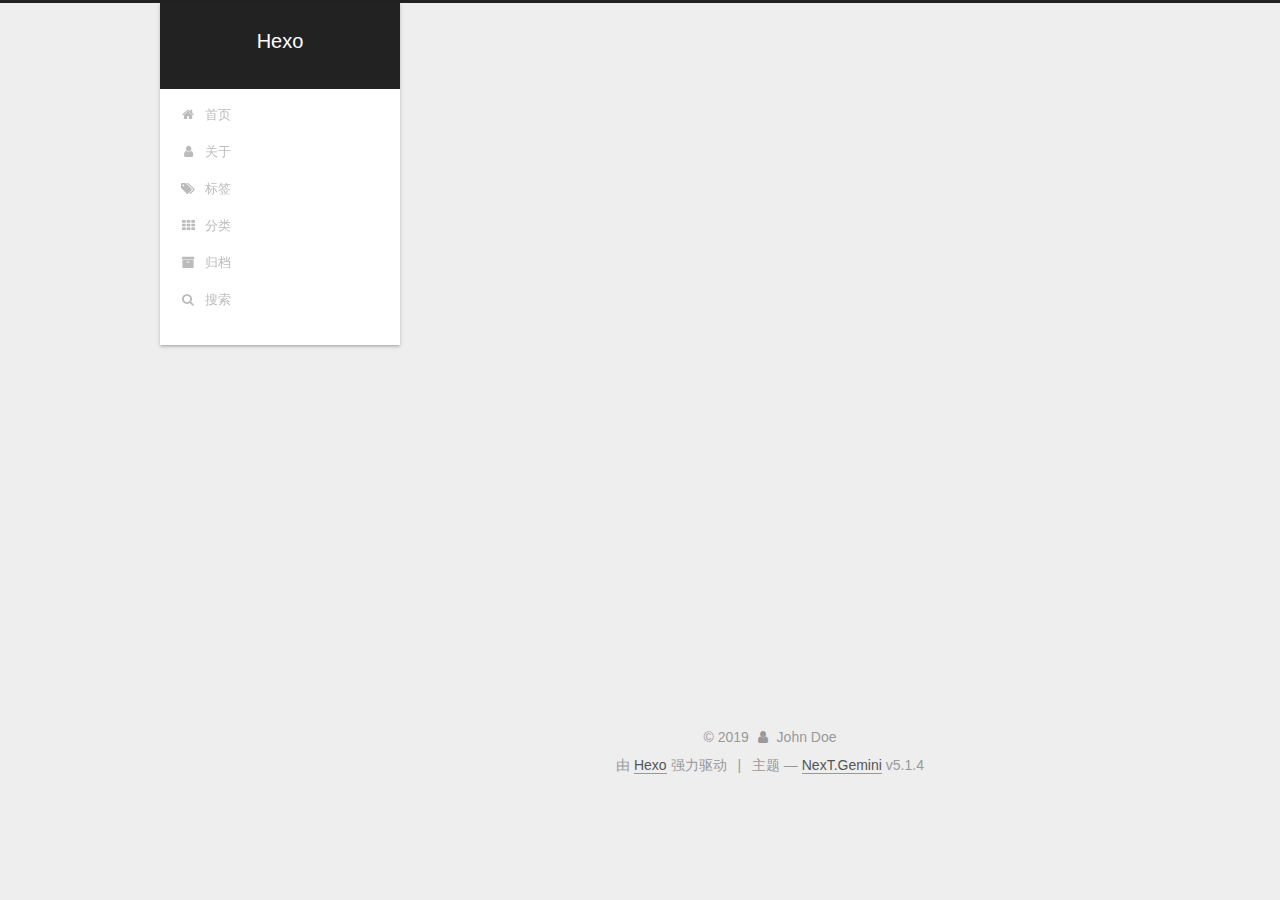
==== commit 700aac4b: "Site updated: 2019-08-14 16:00:48" ====
--- a/archives/index.html
+++ b/archives/index.html
@@ -186,6 +186,36 @@
         </li>
       
         
+        <li class="menu-item menu-item-about">
+          <a href="/about/" rel="section">
+            
+              <i class="menu-item-icon fa fa-fw fa-user"></i> <br>
+            
+            关于
+          </a>
+        </li>
+      
+        
+        <li class="menu-item menu-item-tags">
+          <a href="/tags/" rel="section">
+            
+              <i class="menu-item-icon fa fa-fw fa-tags"></i> <br>
+            
+            标签
+          </a>
+        </li>
+      
+        
+        <li class="menu-item menu-item-categories">
+          <a href="/categories/" rel="section">
+            
+              <i class="menu-item-icon fa fa-fw fa-th"></i> <br>
+            
+            分类
+          </a>
+        </li>
+      
+        
         <li class="menu-item menu-item-archives">
           <a href="/archives/" rel="section">
             
@@ -197,9 +227,41 @@
       
 
       
+        <li class="menu-item menu-item-search">
+          
+            <a href="javascript:;" class="popup-trigger">
+          
+            
+              <i class="menu-item-icon fa fa-search fa-fw"></i> <br>
+            
+            搜索
+          </a>
+        </li>
+      
     </ul>
   
 
+  
+    <div class="site-search">
+      
+  <div class="popup search-popup local-search-popup">
+  <div class="local-search-header clearfix">
+    <span class="search-icon">
+      <i class="fa fa-search"></i>
+    </span>
+    <span class="popup-btn-close">
+      <i class="fa fa-times-circle"></i>
+    </span>
+    <div class="local-search-input-wrapper">
+      <input autocomplete="off" placeholder="搜索..." spellcheck="false" type="text" id="local-search-input">
+    </div>
+  </div>
+  <div id="local-search-result"></div>
+</div>
+
+
+
+    </div>
   
 </nav>
 
@@ -533,6 +595,323 @@
 
   
 
+  <script type="text/javascript">
+    // Popup Window;
+    var isfetched = false;
+    var isXml = true;
+    // Search DB path;
+    var search_path = "search.xml";
+    if (search_path.length === 0) {
+      search_path = "search.xml";
+    } else if (/json$/i.test(search_path)) {
+      isXml = false;
+    }
+    var path = "/" + search_path;
+    // monitor main search box;
+
+    var onPopupClose = function (e) {
+      $('.popup').hide();
+      $('#local-search-input').val('');
+      $('.search-result-list').remove();
+      $('#no-result').remove();
+      $(".local-search-pop-overlay").remove();
+      $('body').css('overflow', '');
+    }
+
+    function proceedsearch() {
+      $("body")
+        .append('<div class="search-popup-overlay local-search-pop-overlay"></div>')
+        .css('overflow', 'hidden');
+      $('.search-popup-overlay').click(onPopupClose);
+      $('.popup').toggle();
+      var $localSearchInput = $('#local-search-input');
+      $localSearchInput.attr("autocapitalize", "none");
+      $localSearchInput.attr("autocorrect", "off");
+      $localSearchInput.focus();
+    }
+
+    // search function;
+    var searchFunc = function(path, search_id, content_id) {
+      'use strict';
+
+      // start loading animation
+      $("body")
+        .append('<div class="search-popup-overlay local-search-pop-overlay">' +
+          '<div id="search-loading-icon">' +
+          '<i class="fa fa-spinner fa-pulse fa-5x fa-fw"></i>' +
+          '</div>' +
+          '</div>')
+        .css('overflow', 'hidden');
+      $("#search-loading-icon").css('margin', '20% auto 0 auto').css('text-align', 'center');
+
+      $.ajax({
+        url: path,
+        dataType: isXml ? "xml" : "json",
+        async: true,
+        success: function(res) {
+          // get the contents from search data
+          isfetched = true;
+          $('.popup').detach().appendTo('.header-inner');
+          var datas = isXml ? $("entry", res).map(function() {
+            return {
+              title: $("title", this).text(),
+              content: $("content",this).text(),
+              url: $("url" , this).text()
+            };
+          }).get() : res;
+          var input = document.getElementById(search_id);
+          var resultContent = document.getElementById(content_id);
+          var inputEventFunction = function() {
+            var searchText = input.value.trim().toLowerCase();
+            var keywords = searchText.split(/[\s\-]+/);
+            if (keywords.length > 1) {
+              keywords.push(searchText);
+            }
+            var resultItems = [];
+            if (searchText.length > 0) {
+              // perform local searching
+              datas.forEach(function(data) {
+                var isMatch = false;
+                var hitCount = 0;
+                var searchTextCount = 0;
+                var title = data.title.trim();
+                var titleInLowerCase = title.toLowerCase();
+                var content = data.content.trim().replace(/<[^>]+>/g,"");
+                var contentInLowerCase = content.toLowerCase();
+                var articleUrl = decodeURIComponent(data.url);
+                var indexOfTitle = [];
+                var indexOfContent = [];
+                // only match articles with not empty titles
+                if(title != '') {
+                  keywords.forEach(function(keyword) {
+                    function getIndexByWord(word, text, caseSensitive) {
+                      var wordLen = word.length;
+                      if (wordLen === 0) {
+                        return [];
+                      }
+                      var startPosition = 0, position = [], index = [];
+                      if (!caseSensitive) {
+                        text = text.toLowerCase();
+                        word = word.toLowerCase();
+                      }
+                      while ((position = text.indexOf(word, startPosition)) > -1) {
+                        index.push({position: position, word: word});
+                        startPosition = position + wordLen;
+                      }
+                      return index;
+                    }
+
+                    indexOfTitle = indexOfTitle.concat(getIndexByWord(keyword, titleInLowerCase, false));
+                    indexOfContent = indexOfContent.concat(getIndexByWord(keyword, contentInLowerCase, false));
+                  });
+                  if (indexOfTitle.length > 0 || indexOfContent.length > 0) {
+                    isMatch = true;
+                    hitCount = indexOfTitle.length + indexOfContent.length;
+                  }
+                }
+
+                // show search results
+
+                if (isMatch) {
+                  // sort index by position of keyword
+
+                  [indexOfTitle, indexOfContent].forEach(function (index) {
+                    index.sort(function (itemLeft, itemRight) {
+                      if (itemRight.position !== itemLeft.position) {
+                        return itemRight.position - itemLeft.position;
+                      } else {
+                        return itemLeft.word.length - itemRight.word.length;
+                      }
+                    });
+                  });
+
+                  // merge hits into slices
+
+                  function mergeIntoSlice(text, start, end, index) {
+                    var item = index[index.length - 1];
+                    var position = item.position;
+                    var word = item.word;
+                    var hits = [];
+                    var searchTextCountInSlice = 0;
+                    while (position + word.length <= end && index.length != 0) {
+                      if (word === searchText) {
+                        searchTextCountInSlice++;
+                      }
+                      hits.push({position: position, length: word.length});
+                      var wordEnd = position + word.length;
+
+                      // move to next position of hit
+
+                      index.pop();
+                      while (index.length != 0) {
+                        item = index[index.length - 1];
+                        position = item.position;
+                        word = item.word;
+                        if (wordEnd > position) {
+                          index.pop();
+                        } else {
+                          break;
+                        }
+                      }
+                    }
+                    searchTextCount += searchTextCountInSlice;
+                    return {
+                      hits: hits,
+                      start: start,
+                      end: end,
+                      searchTextCount: searchTextCountInSlice
+                    };
+                  }
+
+                  var slicesOfTitle = [];
+                  if (indexOfTitle.length != 0) {
+                    slicesOfTitle.push(mergeIntoSlice(title, 0, title.length, indexOfTitle));
+                  }
+
+                  var slicesOfContent = [];
+                  while (indexOfContent.length != 0) {
+                    var item = indexOfContent[indexOfContent.length - 1];
+                    var position = item.position;
+                    var word = item.word;
+                    // cut out 100 characters
+                    var start = position - 20;
+                    var end = position + 80;
+                    if(start < 0){
+                      start = 0;
+                    }
+                    if (end < position + word.length) {
+                      end = position + word.length;
+                    }
+                    if(end > content.length){
+                      end = content.length;
+                    }
+                    slicesOfContent.push(mergeIntoSlice(content, start, end, indexOfContent));
+                  }
+
+                  // sort slices in content by search text's count and hits' count
+
+                  slicesOfContent.sort(function (sliceLeft, sliceRight) {
+                    if (sliceLeft.searchTextCount !== sliceRight.searchTextCount) {
+                      return sliceRight.searchTextCount - sliceLeft.searchTextCount;
+                    } else if (sliceLeft.hits.length !== sliceRight.hits.length) {
+                      return sliceRight.hits.length - sliceLeft.hits.length;
+                    } else {
+                      return sliceLeft.start - sliceRight.start;
+                    }
+                  });
+
+                  // select top N slices in content
+
+                  var upperBound = parseInt('1');
+                  if (upperBound >= 0) {
+                    slicesOfContent = slicesOfContent.slice(0, upperBound);
+                  }
+
+                  // highlight title and content
+
+                  function highlightKeyword(text, slice) {
+                    var result = '';
+                    var prevEnd = slice.start;
+                    slice.hits.forEach(function (hit) {
+                      result += text.substring(prevEnd, hit.position);
+                      var end = hit.position + hit.length;
+                      result += '<b class="search-keyword">' + text.substring(hit.position, end) + '</b>';
+                      prevEnd = end;
+                    });
+                    result += text.substring(prevEnd, slice.end);
+                    return result;
+                  }
+
+                  var resultItem = '';
+
+                  if (slicesOfTitle.length != 0) {
+                    resultItem += "<li><a href='" + articleUrl + "' class='search-result-title'>" + highlightKeyword(title, slicesOfTitle[0]) + "</a>";
+                  } else {
+                    resultItem += "<li><a href='" + articleUrl + "' class='search-result-title'>" + title + "</a>";
+                  }
+
+                  slicesOfContent.forEach(function (slice) {
+                    resultItem += "<a href='" + articleUrl + "'>" +
+                      "<p class=\"search-result\">" + highlightKeyword(content, slice) +
+                      "...</p>" + "</a>";
+                  });
+
+                  resultItem += "</li>";
+                  resultItems.push({
+                    item: resultItem,
+                    searchTextCount: searchTextCount,
+                    hitCount: hitCount,
+                    id: resultItems.length
+                  });
+                }
+              })
+            };
+            if (keywords.length === 1 && keywords[0] === "") {
+              resultContent.innerHTML = '<div id="no-result"><i class="fa fa-search fa-5x" /></div>'
+            } else if (resultItems.length === 0) {
+              resultContent.innerHTML = '<div id="no-result"><i class="fa fa-frown-o fa-5x" /></div>'
+            } else {
+              resultItems.sort(function (resultLeft, resultRight) {
+                if (resultLeft.searchTextCount !== resultRight.searchTextCount) {
+                  return resultRight.searchTextCount - resultLeft.searchTextCount;
+                } else if (resultLeft.hitCount !== resultRight.hitCount) {
+                  return resultRight.hitCount - resultLeft.hitCount;
+                } else {
+                  return resultRight.id - resultLeft.id;
+                }
+              });
+              var searchResultList = '<ul class=\"search-result-list\">';
+              resultItems.forEach(function (result) {
+                searchResultList += result.item;
+              })
+              searchResultList += "</ul>";
+              resultContent.innerHTML = searchResultList;
+            }
+          }
+
+          if ('auto' === 'auto') {
+            input.addEventListener('input', inputEventFunction);
+          } else {
+            $('.search-icon').click(inputEventFunction);
+            input.addEventListener('keypress', function (event) {
+              if (event.keyCode === 13) {
+                inputEventFunction();
+              }
+            });
+          }
+
+          // remove loading animation
+          $(".local-search-pop-overlay").remove();
+          $('body').css('overflow', '');
+
+          proceedsearch();
+        }
+      });
+    }
+
+    // handle and trigger popup window;
+    $('.popup-trigger').click(function(e) {
+      e.stopPropagation();
+      if (isfetched === false) {
+        searchFunc(path, 'local-search-input', 'local-search-result');
+      } else {
+        proceedsearch();
+      };
+    });
+
+    $('.popup-btn-close').click(onPopupClose);
+    $('.popup').click(function(e){
+      e.stopPropagation();
+    });
+    $(document).on('keyup', function (event) {
+      var shouldDismissSearchPopup = event.which === 27 &&
+        $('.search-popup').is(':visible');
+      if (shouldDismissSearchPopup) {
+        onPopupClose();
+      }
+    });
+  </script>
+
 
 
 
--- a/css/main.css
+++ b/css/main.css
@@ -1823,7 +1823,7 @@
   width: 4px;
   height: 4px;
   border-radius: 50%;
-  background: #8bff87;
+  background: #fa422e;
 }
 .links-of-blogroll {
   font-size: 13px;
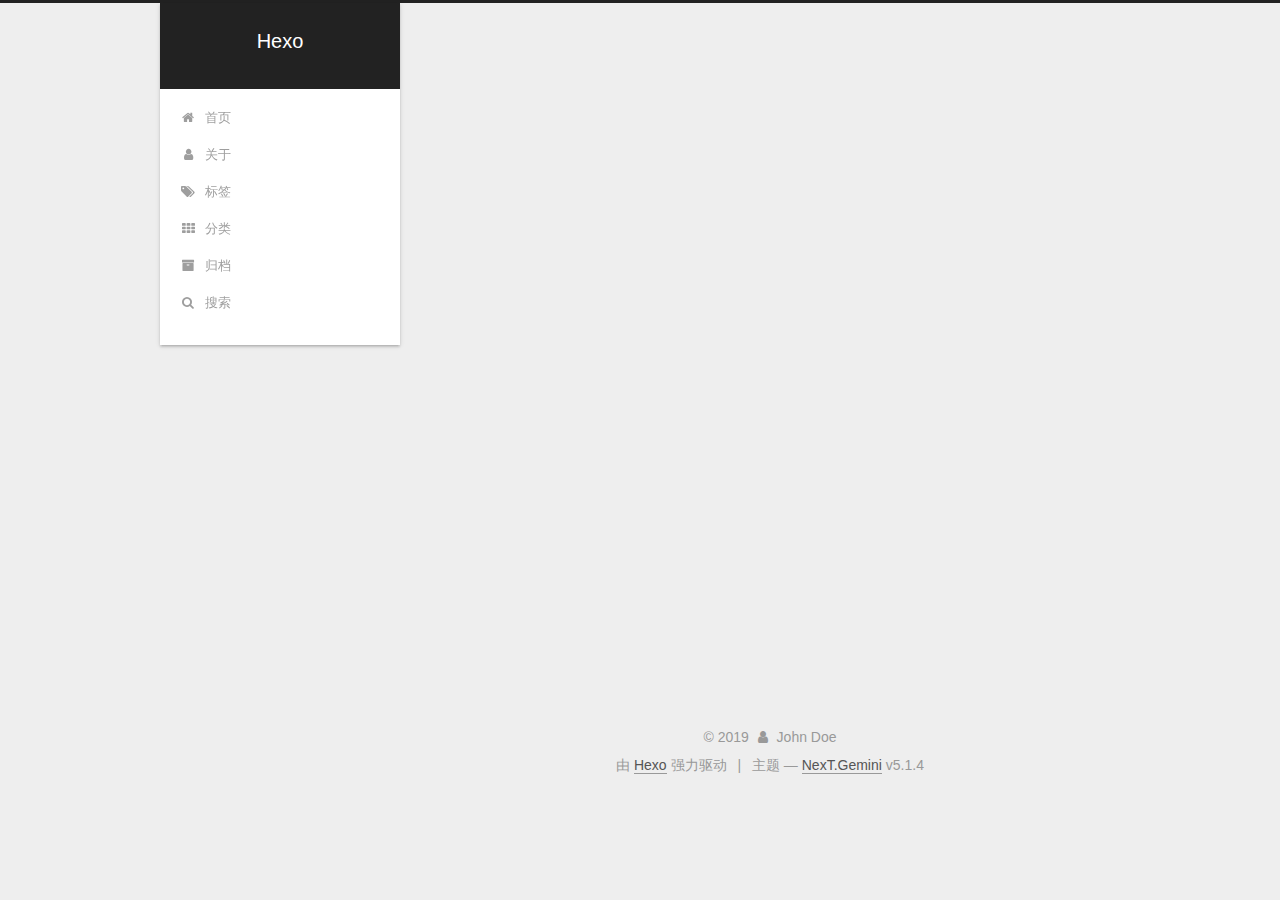
==== commit 677a4785: "Site updated: 2019-08-14 16:03:35" ====
--- a/archives/index.html
+++ b/archives/index.html
@@ -81,7 +81,7 @@
 
 <meta property="og:type" content="website">
 <meta property="og:title" content="Hexo">
-<meta property="og:url" content="http://www.bftudou.com/archives/index.html">
+<meta property="og:url" content="http://bftudou.com/archives/index.html">
 <meta property="og:site_name" content="Hexo">
 <meta property="og:locale" content="zh-Hans">
 <meta name="twitter:card" content="summary">
@@ -115,7 +115,7 @@
 
 
 
-  <link rel="canonical" href="http://www.bftudou.com/archives/">
+  <link rel="canonical" href="http://bftudou.com/archives/">
 
 
 
